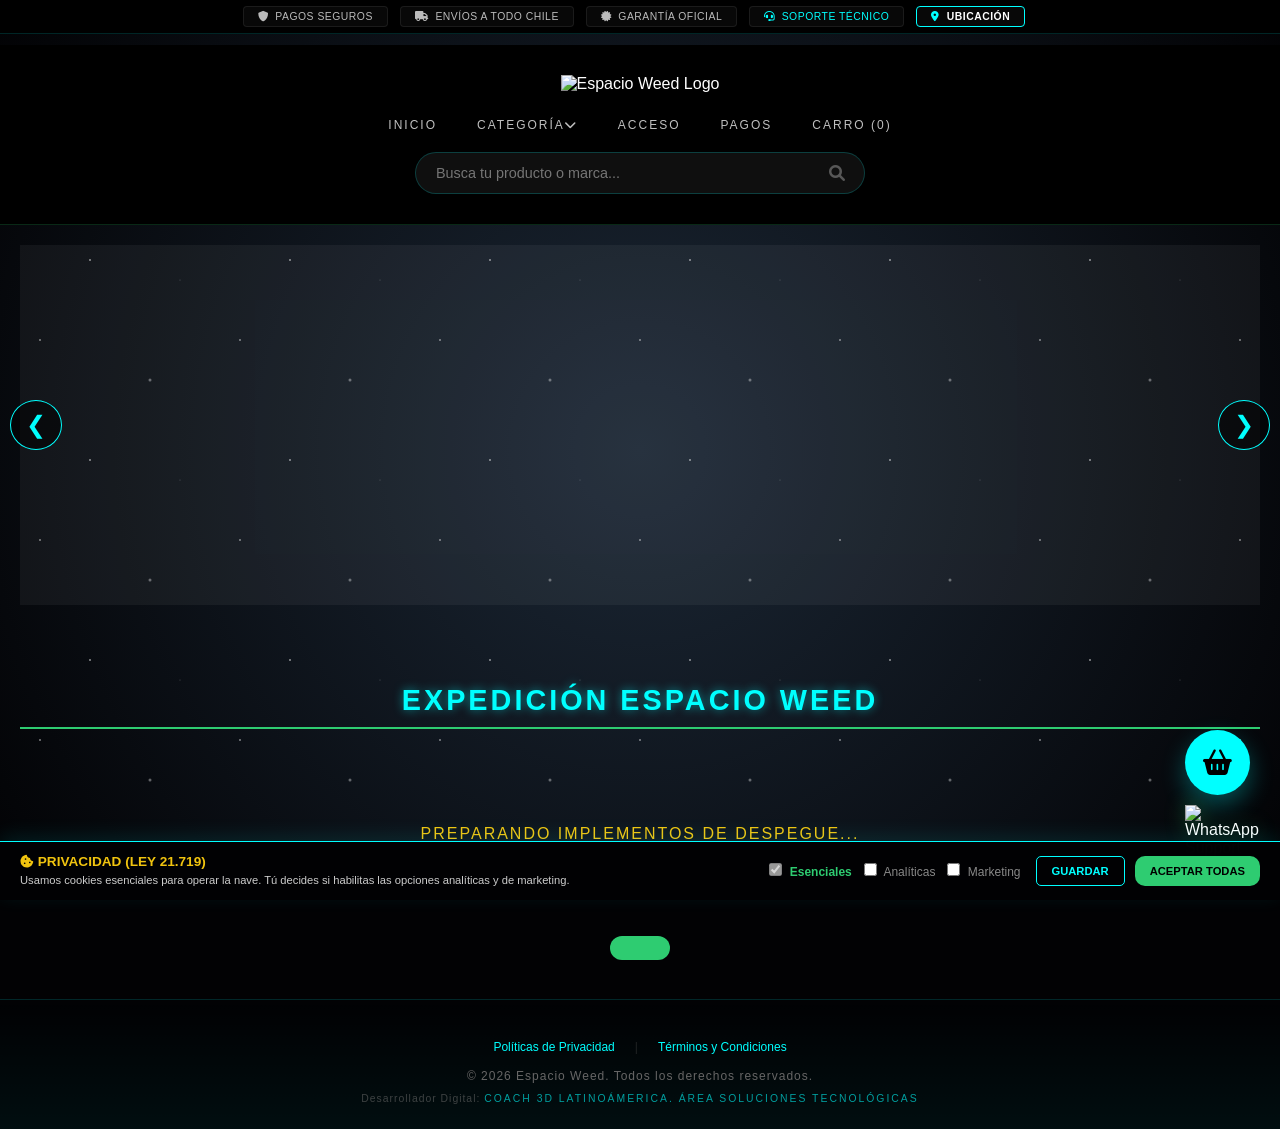
==== index.html @ 5e95e58a "Update script source in index.html" ====
<!DOCTYPE html>
<html lang="es">
<head>
    <meta charset="UTF-8">
    <meta name="viewport" content="width=device-width, initial-scale=1.0, maximum-scale=1.0, user-scalable=no">

    <meta http-equiv="Content-Security-Policy" content="default-src 'self' https: data: 'unsafe-inline' 'unsafe-eval'; frame-src 'self' https://www.youtube.com https://*.google.com https://*.googleusercontent.com http://*.googleusercontent.com;">

    <title>Espacio Weed | Prepara el viaje a otro mundo</title>
    <meta name="description" content="Descubre los mejores artículos para fumadores, vaporizadores y parafernalia en Espacio Weed. Envíos seguros a todo Chile.">
    <link rel="canonical" href="https://www.espacioweed.cl/">
    <meta name="robots" content="index, follow">

    <meta property="og:title" content="Espacio Weed | Growshop & Parafernalia">
    <meta property="og:description" content="Prepara el viaje a otro mundo con los mejores accesorios en Chile.">
    <meta property="og:image" content="https://i.postimg.cc/7ZHhnxmj/Logoew.png">
    <meta property="og:url" content="https://www.espacioweed.cl/">
    <meta property="og:type" content="website">

    <link rel="icon" type="image/png" href="https://i.postimg.cc/7ZHhnxmj/Logoew.png">
    <link rel="apple-touch-icon" href="https://i.postimg.cc/7ZHhnxmj/Logoew.png">

    <link rel="preconnect" href="https://script.google.com" crossorigin>
    <link rel="preconnect" href="https://script.googleusercontent.com" crossorigin>
    <link rel="stylesheet" href="https://cdnjs.cloudflare.com/ajax/libs/font-awesome/6.0.0/css/all.min.css">

    <script type="application/ld+json">
    {
      "@context": "https://schema.org",
      "@type": "Store",
      "name": "Espacio Weed",
      "image": "https://i.postimg.cc/7ZHhnxmj/Logoew.png",
      "url": "https://www.espacioweed.cl/",
      "priceRange": "$$",
      "address": {
        "@type": "PostalAddress",
        "addressLocality": "Santiago",
        "addressRegion": "Región Metropolitana",
        "addressCountry": "CL"
      }
    }
    </script>
     
<link rel="stylesheet" href="/tester/estilo.css">

</head>
<body>

    <div id="star-canvas"></div>
    <div id="toast" class="toast-notification"></div>

    <div class="top-bar">
        <div class="top-bar-container">
            <div class="trust-card"><i class="fas fa-shield-alt"></i> <span>PAGOS SEGUROS</span></div>
            <div class="trust-card"><i class="fas fa-truck"></i> <span>ENVÍOS A TODO CHILE</span></div>
            <div class="trust-card"><i class="fas fa-certificate"></i> <span>GARANTÍA OFICIAL</span></div>
            <div class="trust-card wa-link" onclick="abrirSoporte()">
                <i class="fas fa-headset"></i> <span>SOPORTE TÉCNICO</span>
            </div>
            
            <div class="trust-card" id="btn-ubicacion" style="cursor: pointer; color: #fff; border-color: var(--cian);">
                <i class="fas fa-map-marker-alt" style="color: var(--cian);"></i> <span style="font-weight: bold;">UBICACIÓN</span>
            </div>
        
            <div id="social-icons-container" class="top-bar-socials">
        </div>
    </div>
    </div>

    <header class="header-wrap">
        <div class="logo-area">
            <img src="https://i.postimg.cc/9FL0gGth/Espacio-Weed.gif" class="main-logo" alt="Espacio Weed Logo">
        </div>
        
        <nav class="main-nav">
    <ul class="nav-links">
        <li><a href="#" onclick="volverInicio(event)">INICIO</a></li>
        
        <li class="dropdown">
            <a href="#" class="dropbtn" onclick="event.preventDefault()">CATEGORÍA<i class="fas fa-chevron-down"></i></a>
            <div id="category-list" class="dropdown-content"></div>
        </li>
        
        <li><a href="#" onclick="mostrarAcceso(event)">ACCESO</a></li>
        
        <li><a href="#" onclick="mostrarPagos(event)">PAGOS</a></li>
        
        <li><a href="#" onclick="toggleCart(event)">CARRO (<span id="cart-count">0</span>)</a></li>
    </ul>

    <div class="search-container">
        <input type="text" id="main-search" placeholder="Busca tu producto o marca..." onkeyup="filtrar()">
        <i class="fas fa-search search-icon"></i>
    </div>
</nav>
    </header>

    <section id="auspiciadores-section" class="auspiciadores-container" style="display:none;">
      <div class="marquee-wrapper">
        <div id="marquee-content" class="marquee-content"></div>
      </div>
    </section>

    
    <div id="modal-anuncio" class="modal" style="display:none; z-index: 150000; align-items:center; justify-content:center;">
      <div class="modal-content login-card" style="max-width: 450px; position: relative; border-color: var(--amber); box-shadow: 0 0 30px rgba(241, 196, 15, 0.2);">
        <span class="close-nave" onclick="document.getElementById('modal-anuncio').style.display='none'"><i class="fas fa-times"></i></span>
        <h2 class="nave-title" style="color: var(--amber); margin-bottom: 15px; font-size:1.2rem;"><i class="fas fa-bullhorn"></i> ATENCIÓN</h2>
        
        <img id="anuncio-img" src="" style="width: 100%; border-radius: 10px; margin-bottom: 15px; display: none; object-fit: contain; max-height: 300px;">
        <p id="anuncio-texto" class="nave-text" style="color: white; line-height: 1.5; margin-bottom: 20px; display: none; font-weight: bold; font-size: 1rem;"></p>
        
        <button class="btn-nave-main" style="background: var(--amber); color: black;" onclick="document.getElementById('modal-anuncio').style.display='none'">ENTENDIDO</button>
      </div>
    </div>

    <section id="hero-slider" class="slider-container">
    <div class="skeleton-loader"></div>
    <button class="slider-prev" onclick="cambiarSlide(-1)">&#10094;</button>
    <button class="slider-next" onclick="cambiarSlide(1)">&#10095;</button>
</section>

    <div id="category-bar" class="category-filter-bar" style="display:none;"></div>

    <main class="content-wrapper" id="catalogo">
    <h1 class="section-title">EXPEDICIÓN ESPACIO WEED</h1>
    <div id="grid-productos" class="product-grid">
        <p id="loading-msg" style="grid-column: 1/-1; text-align:center; padding:50px; font-family:var(--font-brand); color:var(--amber); letter-spacing:2px;">
            PREPARANDO IMPLEMENTOS DE DESPEGUE...
        </p>
    </div>
</main>

    <div class="cart-float-bubble" onclick="toggleCart(event)" title="Ver mi pedido">
      <i class="fas fa-shopping-basket"></i>
      <span id="cart-count-bubble" class="cart-badge-float">0</span>
    </div>

    <div class="wa-bubble" onclick="irWhatsApp()" title="Soporte Técnico">
        <img src="https://upload.wikimedia.org/wikipedia/commons/6/6b/WhatsApp.svg" alt="WhatsApp Support">
    </div>

    <div id="cart-drawer" class="cart-sidebar">
        <div class="cart-header">
            <h3>TU CARRITO</h3>
            <span class="close-cart" onclick="toggleCart()">&times;</span>
        </div>
        
        <div id="cart-items" class="cart-items-container"></div>

        <div class="cart-footer">
            <div class="shipping-option">
                <label class="custom-checkbox">
                    <input type="checkbox" id="chk-envio" onchange="actualizarTotalCarrito()"> 
                    <span class="checkmark"></span>
                    ¿Deseas envío a domicilio? (+$3.500)
                </label>
                <input type="text" id="direccion-envio" placeholder="Calle, Número, Ciudad..." style="display:none;">
            </div>

        <div style="display:flex; gap:10px; margin-bottom:10px;">
            <input type="text" id="input-cupon" class="nave-input" placeholder="¿Tienes un código?" style="margin:0; padding:8px; font-size:0.8rem; text-transform:uppercase;">
            <button class="tool-btn" style="border-color:var(--amber); color:var(--amber); padding:0 15px;" onclick="aplicarCuponCarrito()"><i class="fas fa-check"></i></button>
        </div>
        <div id="msj-cupon" style="font-size:0.65rem; color:var(--neon-green); margin-bottom:15px; text-align:right;"></div>
            
            <div class="cart-total-box">
                <span class="total-label">TOTAL FINAL:</span>
                <span id="cart-total-value" class="total-amount">$0</span>
            </div>
            <div style="margin-bottom: 20px; border-bottom: 1px solid var(--glass); padding-bottom: 15px;">
              <p style="font-size: 0.7rem; color: var(--cian); margin-bottom: 10px; font-family: var(--font-brand);">MÉTODO DE PAGO:</p>
              <label style="display: flex; align-items: center; gap: 10px; font-size: 0.8rem; cursor: pointer;">
                <input type="radio" name="metodo-pago" value="mercadopago" checked style="accent-color: var(--neon-green);">
                <span>Mercado Pago (Débito, Crédito y Transferencia)</span>
              </label>
        </div>

            <div style="margin-bottom: 20px; padding-top: 10px;">
            <label class="custom-checkbox" style="display: flex; align-items: center; gap: 10px; font-size: 0.75rem; color: #ccc; cursor: pointer;">
                <input type="checkbox" id="chk-mayor-edad" style="accent-color: var(--neon-green); width: 18px; height: 18px;"> 
                <span>Confirmo que <strong>soy mayor de 18 años</strong> y acepto los <a href="#" onclick="dispararComponenteLegal('obtenerTerminosCondicionesDinamicos', event)" style="color: var(--cian);">Términos y Condiciones</a>.</span>
            </label>
        </div>

            <button class="btn-checkout" onclick="procesarCompra()">
                FINALIZAR PEDIDO <i class="fas fa-chevron-right"></i>
            </button>
        </div>
    </div>

    <div id="modal-detalle" class="modal">
        <div class="modal-content">
            <span class="close-modal" onclick="cerrarModal()">&times;</span>
            <div id="detalle-body"></div>
        </div>
    </div>

<div id="modal-pagos-unique" class="modal" style="display:none; z-index: 10000;">
<div class="modal-content login-card" style="max-width: 400px; position: relative; max-height: 85vh; overflow-y: auto; padding: 20px;">
<span class="close-nave" onclick="cerrarModalPagos()">&times;</span>
<h2 class="nave-title" style="margin-bottom: 15px;">INFORMACIÓN DE PAGO</h2>

<div style="background: white; padding: 10px 15px; border-radius: 12px; margin-bottom: 15px;">
<img src="https://i.postimg.cc/vHJFW0MT/mediosde-pago.png" style="width: 100%; max-width: 140px; display: block; margin: 0 auto 5px;" alt="Mercado Pago">
<p style="color: #333; font-size: 0.65rem; font-weight: bold; text-align:center; margin: 0;">PAGO SEGURO Y COORDINACIÓN</p>
</div>

<div style="text-align: left; background: rgba(0,255,255,0.05); border: 1px solid rgba(0,255,255,0.2); padding: 15px; border-radius: 10px;">
<h4 class="cian" style="margin-top: 0; font-size: 0.7rem; border-bottom: 1px solid var(--cian); padding-bottom: 5px;">TRANSFERENCIA</h4>
<div style="font-size: 0.75rem; line-height: 1.5; color: #ccc; margin-top: 10px;">
<p style="margin: 5px 0;"><strong>BANCO:</strong> <span id="ind-pago-banco"></span></p>
<p style="margin: 5px 0;"><strong>RUT:</strong> <span id="ind-pago-rut"></span></p>
<p style="margin: 5px 0;"><strong>NÚMERO:</strong> <span id="ind-pago-numero"></span></p>
<p style="margin: 5px 0;"><strong>CORREO:</strong> <span id="ind-pago-email"></span></p>
</div>
</div>
<button class="btn-nave-main" style="margin-top:15px; padding: 12px;" onclick="cerrarModalPagos()">ENTENDIDO</button>
</div>
</div>

<div id="modal-soporte" class="modal">
  <div class="modal-content" style="max-width: 500px; padding:25px;">
    <span class="close-modal" onclick="cerrarSoporte()">×</span>
    <h2 style="font-family:var(--font-brand); color:var(--cian); margin-bottom:20px; font-size:1.2rem;"><i class="fas fa-headset"></i> SOPORTE TÉCNICO</h2>
    
    <label style="font-size:0.7rem; color:#ccc; display:block; margin-bottom:5px;">TU NOMBRE:</label>
    <input type="text" id="sp-nombre" class="nave-input" placeholder="Ej: Juan Pérez">
    
    <label style="font-size:0.7rem; color:#ccc; display:block; margin-bottom:5px; margin-top:10px;">TU CORREO:</label>
    <input type="email" id="sp-correo" class="nave-input" placeholder="Para responderte...">

    <label style="font-size:0.7rem; color:#ccc; display:block; margin-bottom:5px; margin-top:10px;">MENSAJE:</label>
    <textarea id="sp-mensaje" class="nave-input" maxlength="300" placeholder="Describe tu solicitud o problema..." style="height:100px; resize:vertical;"></textarea>

    <div style="margin-top:15px; margin-bottom:25px;">
      <label for="sp-adjunto" class="custom-file-upload" id="lbl-sp-foto">
          <i class="fas fa-camera"></i> ADJUNTAR IMAGEN (MÁX 4MB)
      </label>
      <input type="file" id="sp-adjunto" accept="image/*" class="hidden-file" onchange="actualizarLabelSoporte(this)">
    </div>

    <button class="btn-checkout" onclick="enviarSolicitudSoporte()" id="btn-envio-soporte" style="width:100%;">
      <i class="fas fa-paper-plane"></i> ENVIAR AL MANDO CENTRAL
    </button>
  </div>
</div>
    
<div id="modal-ubicacion" class="modal-overlay-ubic">
    <div class="modal-box-ubic">
        <span class="close-nave" id="close-ubicacion" style="position: absolute; top: 15px; right: 15px;">&times;</span>
        <div class="modal-header-ubic">
            <h2><i class="fas fa-map-marker-alt"></i> NUESTRA UBICACIÓN</h2>
        </div>
        <div class="modal-body-ubic">
            <div class="media-container-ubic caja-mapa">
             <iframe src="https://maps.app.goo.gl/9CzeTreWq4sfvUxM6" width="100%" height="250" style="border:0;" allowfullscreen="" loading="lazy"></iframe>
            </div>
            <div class="media-container-ubic caja-video" style="position: relative;">
                <div class="parche-drive"></div>
                <iframe src="https://www.youtube.com/embed/HkXA_nkBC6A?autoplay=1&mute=1"></iframe>
            </div>
        </div>
    </div>
</div>

<script>
    document.addEventListener('DOMContentLoaded', function() {
        const modalUbic = document.getElementById("modal-ubicacion");
        const btnAbrirUbic = document.getElementById("btn-ubicacion");
        const btnCerrarUbic = document.getElementById("close-ubicacion");

        // FUNCIÓN KILL SWITCH: Oculta la ventana y recarga los iframes para matar el audio
        function apagarYcerrarModal() {
            if(modalUbic) {
                modalUbic.style.display = "none";
                // Busca el video y el mapa, y los reinicia silenciosamente
                const iframes = modalUbic.querySelectorAll('iframe');
                iframes.forEach(iframe => {
                    let srcOriginal = iframe.src;
                    iframe.src = srcOriginal; 
                });
            }
        }

        if (btnAbrirUbic) {
            btnAbrirUbic.addEventListener("click", function(e) {
                e.preventDefault();
                modalUbic.style.display = "flex";
            });
        }

        // Al hacer clic en la X
        if (btnCerrarUbic) {
            btnCerrarUbic.addEventListener("click", apagarYcerrarModal);
        }

        // Al hacer clic afuera en lo oscuro
        window.addEventListener("click", function(e) {
            if (e.target === modalUbic) {
                apagarYcerrarModal();
            }
        });
    });

// ==========================================
// MOTOR FOCUS: APLICADOR DE ESTILOS DINÁMICOS
// ==========================================
function aplicarEstilosDinamicos(config) {
    if (!config) return;

    // 1. Inyección de Fuentes de Google Dinámicas (Si cambian en el admin)
    const fontTitulos = config['FONT_TITULOS'] || "'Orbitron', sans-serif";
    const fontMenu = config['FONT_MENU'] || "'Montserrat', sans-serif";
    const fontCuerpo = config['FONT_CUERPO'] || "'Montserrat', sans-serif";

    // Creamos un cargador de fuentes invisible para el navegador
    const fontClean = (f) => f.split(',')[0].replace(/'/g, '').replace(/ /g, '+');
    const linkFonts = document.createElement('link');
    linkFonts.rel = 'stylesheet';
    linkFonts.href = `https://fonts.googleapis.com/css2?family=${fontClean(fontTitulos)}&family=${fontClean(fontMenu)}&family=${fontClean(fontCuerpo)}&display=swap`;
    document.head.appendChild(linkFonts);

    // 2. Sobrescribir las Variables CSS (:root) en Caliente
    const root = document.documentElement;
    
    if (config['COLOR_NEON']) root.style.setProperty('--neon-green', config['COLOR_NEON']);
    if (config['COLOR_AMBER']) root.style.setProperty('--amber', config['COLOR_AMBER']);
    if (config['COLOR_CIAN']) root.style.setProperty('--cian', config['COLOR_CIAN']);
    if (config['COLOR_BG']) root.style.setProperty('--bg-space', config['COLOR_BG']);
    
    // Control inteligente del Cristal (Glassmorphism) + Su Opacidad
    if (config['COLOR_GLASS']) {
        const hex = config['COLOR_GLASS'];
        const opacidad = Number(config['OPACIDAD_GLASS'] || 5) / 100;
        // Convierte el color a formato transparente para el look tecnológico
        const r = parseInt(hex.slice(1, 3), 16);
        const g = parseInt(hex.slice(3, 5), 16);
        const b = parseInt(hex.slice(5, 7), 16);
        root.style.setProperty('--glass', `rgba(${r}, ${g}, ${b}, ${opacidad})`);
    }

    // Aplicar las fuentes a las variables globales
    root.style.setProperty('--font-brand', fontTitulos);
    root.style.setProperty('--font-main', fontCuerpo);

    // 3. Mutación del Logo Principal y Favicon
    if (config['LOGO_PRINCIPAL'] && config['LOGO_PRINCIPAL'].trim() !== "") {
        const logoImg = document.querySelector('.main-logo');
        if (logoImg) logoImg.src = config['LOGO_PRINCIPAL'].trim();
    }
    
    if (config['FAVICON'] && config['FAVICON'].trim() !== "") {
        let fav = document.querySelector("link[rel*='icon']");
        if (!fav) {
            fav = document.createElement('link');
            fav.rel = 'shortcut icon';
            document.head.appendChild(fav);
        }
        fav.href = config['FAVICON'].trim();
    }

    // 4. Parche del Banner Superior (Header)
    if (config['BANNER_BG'] && config['BANNER_BG'].trim() !== "") {
        const header = document.querySelector('.header-wrap');
        const topBar = document.querySelector('.top-bar');
        if (header) {
            if (config['BANNER_BG'].startsWith('#')) {
                header.style.background = config['BANNER_BG'];
                if (topBar) topBar.style.background = config['BANNER_BG'];
            } else {
                header.style.backgroundImage = `url('${config['BANNER_BG']}')`;
                header.style.backgroundSize = 'cover';
                header.style.backgroundPosition = 'center';
            }
        }
    }

    // 5. Cambiar Imagen de Fondo General (Si no se usa atmósfera animada)
    if (config['BG_IMG'] && config['BG_IMG'].trim() !== "") {
        const canvas = document.getElementById('star-canvas');
        if (canvas) {
            canvas.style.backgroundImage = `url('${config['BG_IMG']}')`;
            canvas.style.backgroundSize = config['BG_MODO'] === 'cover' ? 'cover' : 'auto';
            canvas.style.backgroundRepeat = config['BG_MODO'] === 'cover' ? 'no-repeat' : 'repeat';
            canvas.style.animation = 'none'; // Detiene las estrellas para que luzca la imagen
        }
    }

    // 6. Activar el Conmutador de Atmósferas
    if (typeof encenderAtmosfera === "function") {
        encenderAtmosfera(config['ATMOSFERA'] || 'espacial');
    }
    // 7. Inyectar Mapa Dinámico Automatizado (Google Maps)
    if (config['DIRECCION_TEXTO'] && config['DIRECCION_TEXTO'].trim() !== "") {
        const iframeMapa = document.querySelector('.caja-mapa iframe');
        if (iframeMapa) {
            const direccionCodificada = encodeURIComponent(config['DIRECCION_TEXTO'].trim());
            iframeMapa.src = "https://maps.google.com/maps?q=" + direccionCodificada + "&t=&z=15&ie=UTF8&iwloc=&output=embed";
        }
    }

    // 8. Inyectar Video Dinámico (Drive)
    if (config['VIDEO_DRIVE_ID'] && config['VIDEO_DRIVE_ID'].trim() !== "") {
        const iframeVideo = document.querySelector('.caja-video iframe');
        if (iframeVideo) {
            iframeVideo.src = `https://drive.google.com/file/d/${config['VIDEO_DRIVE_ID'].trim()}/preview`;
        }
    }

    // 9. INYECCIÓN PRO ESTILOS (Bordes, Sombras, Tipografía Avanzada)
    let styleTag = document.getElementById('focus-pro-styles');
    if (!styleTag) {
        styleTag = document.createElement('style');
        styleTag.id = 'focus-pro-styles';
        document.head.appendChild(styleTag);
    }
    
    const borde = config['borde'] || '15px';
    const alineacion = config['alineacion'] || 'center';
    const sombra = config['sombra'] || '0 15px 35px rgba(0,0,0,0.5)';
    const size = config['fontSize'] || '100';
    const weight = config['fontBold'] || 'normal';
    const italic = config['fontItalic'] || 'normal';
    const decor = config['fontUnderline'] || 'none';

    styleTag.innerHTML = `
        body { font-size: ${size}%; font-weight: ${weight}; font-style: ${italic}; }
        a, h1, h2, h3, p { text-decoration: ${decor} !important; }
        .product-card, .btn-nave-main, .btn-checkout, .login-card, .modal-content { border-radius: ${borde} !important; }
        .product-card:hover { box-shadow: ${sombra} !important; }
        .product-card > div { text-align: ${alineacion} !important; }
        .more-info-btn { border-radius: ${borde} !important; }
    `;
    
    // Disparar el motor de atmósferas
    renderizarAtmosfera(config['ATMOSFERA'] || 'espacial', config['COLOR_BG'] || '#020204', config['COLOR_NEON'] || '#2ecc71');
}

let miCuponValidado = null;

// ==========================================
// MOTOR FOCUS: RENDERIZADO DE ATMÓSFERAS 
// ==========================================
function renderizarAtmosfera(tipo, colorBg, colorNeon) {
    const canvas = document.getElementById('star-canvas');
    if(!canvas) return;
    
    // 1. Limpiamos cualquier efecto anterior
    canvas.innerHTML = '';
    canvas.className = '';
    let styleId = 'focus-atmosfera-style';
    let oldStyle = document.getElementById(styleId);
    if(oldStyle) oldStyle.remove();

    // 2. Si es "ninguna", solo pintamos el fondo sólido y apagamos el motor
    if (tipo === 'ninguna') {
        canvas.style.background = colorBg;
        return;
    }

    // 3. Inyector de CSS Dinámico para la animación elegida
    const style = document.createElement('style');
    style.id = styleId;
    let css = `
        #star-canvas { position: fixed; top: 0; left: 0; width: 100vw; height: 100vh; z-index: -1; overflow: hidden; pointer-events: none; }
        .particula { position: absolute; border-radius: 50%; }
    `;

    // 4. Lógica de dibujo según el tipo
    if (tipo === 'espacial') {
        canvas.style.background = `radial-gradient(circle at center, #1B2735 0%, ${colorBg} 100%)`;
        css += `
            #star-canvas::before { content: ""; position: absolute; width: 2px; height: 2px; background: transparent;
            box-shadow: 15vw 10vh #fff, 35vw 45vh #fff, 65vw 15vh #fff, 85vw 85vh #fff, 45vw 95vh #fff, 25vw 75vh #fff, 55vw 35vh #fff, 10vw 80vh #fff, 90vw 10vh #fff, 40vw 30vh #fff, 70vw 60vh #fff;
            animation: moveStars 50s linear infinite; }
            @keyframes moveStars { from { transform: translateY(0); } to { transform: translateY(-100vh); } }
        `;
    } 
    else if (tipo === 'matrix') {
        canvas.style.background = '#000';
        for(let i=0; i<30; i++) {
            let p = document.createElement('div');
            p.style.cssText = `position:absolute; width:2px; height:${Math.random()*50 + 50}px; background:linear-gradient(transparent, ${colorNeon}); left:${Math.random()*100}vw; top:-100px; opacity:${Math.random()}; animation: rain ${Math.random()*2 + 1}s linear infinite;`;
            canvas.appendChild(p);
        }
        css += `@keyframes rain { to { transform: translateY(120vh); } }`;
    }
    else if (tipo === 'nieve') {
        canvas.style.background = `linear-gradient(to bottom, #001122, ${colorBg})`;
        for(let i=0; i<50; i++) {
            let p = document.createElement('div');
            p.style.cssText = `position:absolute; width:${Math.random()*4+2}px; height:${Math.random()*4+2}px; background:#fff; border-radius:50%; left:${Math.random()*100}vw; top:-10px; opacity:${Math.random()*0.8+0.2}; animation: snow ${Math.random()*3 + 3}s linear infinite;`;
            canvas.appendChild(p);
        }
        css += `@keyframes snow { to { transform: translate(-20px, 120vh); } }`;
    }
    else if (tipo === 'fuego' || tipo === 'sangre') {
        const colorChispa = tipo === 'fuego' ? '#ffaa00' : '#ff0000';
        canvas.style.background = `linear-gradient(to top, #1a0000, ${colorBg})`;
        for(let i=0; i<40; i++) {
            let p = document.createElement('div');
            p.style.cssText = `position:absolute; width:${Math.random()*3+1}px; height:${Math.random()*3+1}px; background:${colorChispa}; border-radius:50%; left:${Math.random()*100}vw; bottom:-10px; opacity:${Math.random()}; box-shadow: 0 0 10px ${colorChispa}; animation: rise ${Math.random()*3 + 2}s ease-in infinite;`;
            canvas.appendChild(p);
        }
        css += `@keyframes rise { 50% { transform: translate(${Math.random()*20-10}px, -50vh); opacity: 1; } 100% { transform: translate(${Math.random()*40-20}px, -100vh); opacity: 0; } }`;
    }
    else if (tipo === 'bokeh' || tipo === 'lujo') {
        const colorLuz = tipo === 'lujo' ? '#d4af37' : colorNeon;
        canvas.style.background = `radial-gradient(circle at bottom, #111, ${colorBg})`;
        for(let i=0; i<15; i++) {
            let p = document.createElement('div');
            p.style.cssText = `position:absolute; width:${Math.random()*100+50}px; height:${Math.random()*100+50}px; background:${colorLuz}; border-radius:50%; left:${Math.random()*100}vw; top:${Math.random()*100}vh; opacity:0.05; filter:blur(20px); animation: float ${Math.random()*10 + 10}s ease-in-out infinite alternate;`;
            canvas.appendChild(p);
        }
        css += `@keyframes float { to { transform: translate(${Math.random()*100-50}px, ${Math.random()*100-50}px); } }`;
    }
    else if (tipo === 'tv') {
        canvas.style.background = colorBg;
        css += `
            #star-canvas::after { content:""; position:absolute; top:0; left:0; width:100%; height:100%; 
            background-image: repeating-linear-gradient(0deg, transparent, transparent 2px, rgba(0,0,0,0.1) 2px, rgba(0,0,0,0.1) 4px);
            pointer-events: none; z-index: 10; }
        `;
    }
    else {
        // Fallback genérico para Océano, Naturaleza, Vaporwave, etc. (Puro Gradiente CSS)
        if(tipo === 'vaporwave') canvas.style.background = `linear-gradient(to bottom, #140526, ${colorBg})`;
        else if(tipo === 'naturaleza') canvas.style.background = `radial-gradient(circle at top, #061f10 0%, ${colorBg} 100%)`;
        else if(tipo === 'oceano') canvas.style.background = `linear-gradient(to bottom, #001f3f, ${colorBg})`;
        else if(tipo === 'ondas') canvas.style.background = `linear-gradient(135deg, #0f172a, ${colorBg})`;
        else canvas.style.background = colorBg;
    }

    style.innerHTML = css;
    document.head.appendChild(style);
}

</script>
    
<div id="comunidad-portal" class="nave-container">

    <div id="login-section" style="width: 100%;">
        <div class="login-card">
            <span class="close-nave" onclick="cerrarComunidad()">&times;</span>
            <img src="https://i.postimg.cc/hj6mws46/Logoew.png" class="nave-logo">
            <h2 class="nave-title">CENTRO DE MANDO</h2>
            
            <form onsubmit="event.preventDefault(); ejecutarLogin();" style="width: 100%;">
             <input type="email" id="login-email" class="nave-input" placeholder="EMAIL" autocomplete="email">
             <input type="password" id="login-pass" class="nave-input" placeholder="CONTRASEÑA" autocomplete="current-password">
             <input type="text" id="trampa-bot-login" style="display:none !important;" tabindex="-1" autocomplete="off">
             <button type="submit" class="btn-nave-main">INGRESAR</button>
         </form>
            
            <div class="nave-links">
                <a href="#" onclick="cambiarVistaComunidad('registro', event)">CREAR CUENTA</a>
                <a href="#" onclick="cambiarVistaComunidad('recuperar', event)">OLVIDÉ MI CLAVE</a>
            </div>
        </div>
    </div>

    <div id="registro-section" style="display: none; width: 100%;">
        <div class="login-card">
            <h2 class="nave-title">NUEVO EXPLORADOR</h2>
            <form onsubmit="event.preventDefault();" style="width: 100%;">
             <input type="text" id="reg-nombre" class="nave-input" placeholder="NOMBRE COMPLETO" autocomplete="name">
             <input type="email" id="reg-email" class="nave-input" placeholder="EMAIL" autocomplete="email">
             <input type="password" id="reg-pass" class="nave-input" placeholder="CONTRASEÑA" autocomplete="new-password">
             <input type="password" id="reg-pass-conf" class="nave-input" placeholder="CONFIRMAR" autocomplete="new-password">
             <input type="text" id="trampa-bot-registro" style="display:none !important;" tabindex="-1" autocomplete="off">
            
            <select id="reg-pregunta" class="nave-input">
                <option value="" disabled selected>Pregunta de Seguridad</option>
                <option>¿Nombre de tu mascota?</option>
                <option>¿Ciudad de nacimiento?</option>
                <option>¿Tu primer vaporizador?</option>
            </select>
            <input type="text" id="reg-respuesta" class="nave-input" placeholder="TU RESPUESTA">
            
            <label style="display: flex; align-items: center; gap: 10px; font-size: 0.75rem; margin-bottom: 15px; color: #ccc; text-align: left; width: 100%; cursor: pointer;">
                <input type="checkbox" id="reg-acepto-terminos" style="accent-color: var(--neon-green);">
                <span>Acepto las <a href="#" onclick="dispararComponenteLegal('obtenerPoliticasPrivacidadDinamicas', event)" style="color: var(--cian);">Políticas de Privacidad</a> y los <a href="#" onclick="dispararComponenteLegal('obtenerTerminosCondicionesDinamicos', event)" style="color: var(--cian);">Términos</a>.</span>
            </label>
            
            <button class="btn-nave-main" onclick="ejecutarRegistro()">UNIRSE</button>
         </form>
            <a href="#" class="back-link" onclick="cambiarVistaComunidad('login', event)">VOLVER AL LOGIN</a>
        </div>
    </div>

    <div id="recuperar-section" style="display: none; width: 100%;">
        <div class="login-card">
            <h2 class="nave-title">RECUPERAR ACCESO</h2>
            <div id="recover-step-1">
                <p class="nave-text">Ingresa tu email para rastrear tu cuenta.</p>
                <input type="email" id="recover-email" class="nave-input" placeholder="TU@EMAIL.COM">
                <button class="btn-nave-main" onclick="buscarPregunta()">BUSCAR PREGUNTA</button>
            </div>
            <div id="recover-step-2" style="display: none;">
                <p id="display-pregunta" class="cian" style="margin-bottom:15px; font-weight:bold;"></p>
                <input type="text" id="recover-respuesta" class="nave-input" placeholder="TU RESPUESTA">
                <button class="btn-nave-main" onclick="validarRespuesta()">RESTABLECER</button>
            </div>
            <a href="#" class="back-link" onclick="cambiarVistaComunidad('login', event)">VOLVER AL LOGIN</a>
        </div>
    </div>

    <div id="dashboard-section" style="display: none; width: 100%;">
        <div class="login-card" style="max-width: 500px;">
            <div style="display:flex; justify-content:space-between; align-items:center; width:100%; margin-bottom:20px;">
                <img id="user-avatar" class="dash-avatar" onclick="abrirPerfil()" title="Editar Perfil">
                <h3 id="user-name-display" class="cian" style="margin:0; font-size:0.9rem;"></h3>
                <button class="btn-logout" onclick="logout()"><i class="fas fa-sign-out-alt"></i></button>
            </div>

            <div class="suggestions-box">
                <h4 id="titulo-sugerencias" class="amber" style="font-size:0.6rem; letter-spacing:2px; margin-bottom:10px;">SUGERENCIAS PARA TI</h4>
                <div id="wrapper-sugerencias" class="sugerencias-slider"></div>
                <div id="dots-sugerencias" class="dots-container"></div>
            </div>

            <div class="tools-grid">
                <button class="tool-btn" onclick="mostrarHistorial()"><i class="fas fa-history"></i> HISTORIAL</button>
                <button class="tool-btn" onclick="mostrarBuzon()"><i class="fas fa-envelope"></i> BUZÓN</button>
            </div>
            
            <a href="#" class="back-link" onclick="volverInicioDesdeDashboard(event)" style="color:var(--cian); font-weight: bold;">VOLVER AL INICIO</a>
        </div>
    </div>

    <div id="perfil-section" style="display: none; width: 100%;">
        <div class="login-card">
            <h2 class="nave-title">PERFIL</h2>
            <div id="avatar-list" class="avatar-grid"></div>
            
            <div style="width: 100%; margin-top: 20px;">
                <input type="text" id="edit-nombre" class="nave-input" placeholder="NOMBRE">
                <input type="email" id="edit-email" class="nave-input" disabled style="opacity:0.5;">
                
                <select id="edit-pregunta" class="nave-input">
                    <option>¿Nombre de tu mascota?</option>
                    <option>¿Ciudad de nacimiento?</option>
                    <option>¿Tu primer vaporizador?</option>
                </select>
                <input type="text" id="edit-respuesta" class="nave-input" placeholder="RESPUESTA">
            </div>
            
            <button class="btn-nave-main" onclick="guardarCambiosPerfil()">GUARDAR</button>
            <a href="#" class="back-link" onclick="cambiarVistaComunidad('dashboard', event)">VOLVER AL DASHBOARD</a>
        </div>
    </div>

    <div id="historial-section" style="display: none; width: 100%;">
        <div class="login-card" style="max-width: 550px;">
            <h2 class="nave-title">MIS EXPEDICIONES</h2>
            <p class="nave-text" style="font-size: 0.7rem;">Últimos 10 carritos registrados</p>
            
            <div id="lista-historial" style="display: flex; flex-direction: column; gap: 15px; max-height: 400px; overflow-y: auto; padding: 10px 5px;">
            </div>

            <a href="#" class="back-link" onclick="cambiarVistaComunidad('dashboard', event)">VOLVER AL PANEL</a>
        </div>
    </div>

    <div id="buzon-section" style="display: none; width: 100%;">
  <div class="login-card" style="max-width: 500px; padding: 20px;">
    <span class="close-nave" onclick="cambiarVistaComunidad('dashboard')">&times;</span>
    <h2 class="nave-title" style="margin-bottom: 15px;"><i class="fas fa-comments"></i> COMUNICACIÓN ADMIN</h2>

    <div id="chat-box" style="height: 350px; overflow-y: auto; background: #05070a; border-radius: 10px; padding: 15px; margin-bottom: 15px; display: flex; flex-direction: column; gap: 12px; border: 1px solid rgba(46, 204, 113, 0.2);">
      <p style="opacity:0.5; font-size:0.7rem; text-align:center; margin-top:50px;">Sincronizando con el satélite...</p>
    </div>

    <div style="display: flex; gap: 10px; align-items: flex-end;">
      <div style="position: relative; flex: 1;">
        <textarea id="msg-input" class="nave-input" maxlength="250" placeholder="Escribe tu mensaje..." style="height: 50px; resize: none; margin-bottom: 0; font-family: 'Rajdhani'; padding-right: 45px;"></textarea>
        <div id="char-count" style="position: absolute; bottom: 10px; right: 10px; font-size: 0.55rem; color: var(--neon-green); opacity: 0.6;">0/250</div>
      </div>
      <button class="btn-nave-main" onclick="ejecutarEnvioMensaje()" style="width: auto; height: 50px; padding: 0 20px; margin-top: 0;">
        <i class="fas fa-paper-plane"></i>
      </button>
    </div>
    
    <a href="#" class="back-link" onclick="cambiarVistaComunidad('dashboard', event)" style="margin-top: 15px;">VOLVER AL PANEL</a>
  </div>
</div>



    <div id="pagos-section" style="display: none; width: 100%;">
        <div class="login-card">
            <span class="close-nave" onclick="cerrarComunidad()">&times;</span>
            <h2 class="nave-title">MEDIOS DE PAGO</h2>
            
            <div style="background: white; border-radius: 10px; padding: 15px; margin-bottom: 20px; text-align: center; box-shadow: 0 0 10px rgba(0,0,0,0.3);">
            <img src="https://upload.wikimedia.org/wikipedia/commons/thumb/c/c5/Mercado_Pago_logo.svg/512px-Mercado_Pago_logo.svg.png" 
                 style="width: 100%; max-width: 160px; display: block; margin: 0 auto 10px;" alt="Mercado Pago">
            
            <p style="color: #333; font-size: 0.65rem; margin-top: 8px; font-weight: bold; font-family: sans-serif; letter-spacing: 0.5px;">
                PAGO SEGURO CON TARJETAS Y REDCOMPRA
            </p>
        </div>

            <div style="text-align: left; background: rgba(0,255,255,0.05); border: 1px solid var(--cian); padding: 15px; border-radius: 10px; border: 1px solid rgba(0,255,255,0.2);">
                <h4 class="cian" style="margin-top: 0; font-size: 0.7rem; letter-spacing: 1px; border-bottom: 1px solid var(--cian); padding-bottom: 5px;">TRANSFERENCIA</h4>
                <div style="font-size: 0.75rem; line-height: 1.8; color: #ccc; margin-top: 10px;">
                    <p><strong>BANCO:</strong> <span id="pago-banco"></span></p>
                    <p><strong>RUT:</strong> <span id="pago-rut"></span></p>
                    <p><strong>NÚMERO:</strong> <span id="pago-numero"></span></p>
                    <p><strong>CORREO:</strong> <span id="pago-email"></span></p>
                </div>
            </div>

            <button class="btn-nave-main" style="margin-top: 25px;" onclick="cerrarComunidad()">ENTENDIDO</button>
        </div>
    </div>

</div>

<footer class="footer-watermark">
    <div style="margin-bottom: 15px; display: flex; justify-content: center; gap: 20px; font-size: 0.75rem;">
        <a href="#" onclick="dispararComponenteLegal('obtenerPoliticasPrivacidadDinamicas', event)" style="color: var(--cian); text-decoration: none;">Políticas de Privacidad</a>
        <span style="opacity:0.3;">|</span>
        <a href="#" onclick="dispararComponenteLegal('obtenerTerminosCondicionesDinamicos', event)" style="color: var(--cian); text-decoration: none;">Términos y Condiciones</a>
    </div>
    <p>© 2026 Espacio Weed. Todos los derechos reservados.</p>
    <p class="developer-tag">
        Desarrollador Digital: <a href="https://coach3dlatam.app/asesoriadigital" target="_blank" rel="noopener noreferrer">COACH 3D LATINOÁMERICA. ÁREA SOLUCIONES TECNOLÓGICAS</a>
    </p>
</footer>
        

<div id="modal-legal-dinamico" class="modal" style="display:none; z-index: 160000; align-items:center; justify-content:center;">
  <div class="modal-content login-card" style="max-width: 500px; padding: 25px; border-color: var(--cian); box-shadow: 0 0 20px rgba(0,255,255,0.2);">
    <span class="close-modal" onclick="document.getElementById('modal-legal-dinamico').style.display='none'">×</span>
    <div id="cuerpo-legal-contenido" style="max-height: 60vh; overflow-y: auto; margin-top: 15px; margin-bottom: 20px; padding-right: 5px;">
      <p style="text-align:center; opacity:0.5; font-size:0.8rem;">Conectando con el satélite legal...</p>
    </div>
    <button class="btn-nave-main" style="background: var(--cian); color: black; margin-top: 0;" onclick="document.getElementById('modal-legal-dinamico').style.display='none'">ENTENDIDO Y ACEPTO</button>
  </div>
</div>

<script src="/script.js?v=9000" defer></script>

    <div id="modal-transferencia-checkout" class="modal" style="display:none; z-index: 100000; align-items:center; justify-content:center;">
  <div class="modal-content login-card" style="max-width: 450px; position: relative; padding: 30px 20px; border-color: var(--neon-green); box-shadow: 0 0 30px rgba(46, 204, 113, 0.2);">
    <span class="close-nave" onclick="cerrarModalTransferenciaCheckout()">×</span>
    
    <h2 class="cian" style="margin-bottom: 5px; font-family: var(--font-brand); font-size: 1.5rem; color: var(--neon-green);">
      <i class="fas fa-check-circle"></i> ¡PEDIDO RESERVADO!
    </h2>
    <p style="color: #ccc; font-size: 0.85rem; margin-bottom: 20px;">Tu expedición está casi lista. Realiza la transferencia y envíanos el comprobante para despachar.</p>

    <div style="background: rgba(0, 0, 0, 0.4); border: 1px solid var(--amber); border-radius: 10px; padding: 15px; margin-bottom: 20px; text-align: center;">
       <p style="margin: 0; font-size: 0.75rem; color: #888;">ID DE PEDIDO</p>
       <h3 id="mt-id-pedido" style="margin: 5px 0; color: white; font-family: var(--font-brand);">EW-...</h3>
       <p style="margin: 15px 0 0 0; font-size: 0.75rem; color: #888;">TOTAL A TRANSFERIR</p>
       <h2 id="mt-total" style="margin: 5px 0; color: var(--amber); font-family: var(--font-brand); font-size: 1.8rem;">$0</h2>
    </div>

    <div style="text-align: left; background: rgba(0,255,255,0.05); border: 1px solid rgba(0,255,255,0.2); padding: 15px; border-radius: 10px; margin-bottom: 25px;">
      <h4 class="cian" style="margin-top: 0; font-size: 0.7rem; border-bottom: 1px solid var(--cian); padding-bottom: 5px;">
        <i class="fas fa-university"></i> DATOS BANCARIOS
      </h4>
      <div style="font-size: 0.75rem; line-height: 1.6; color: #ccc; margin-top: 10px;">
        <p style="margin: 3px 0;"><strong>BANCO:</strong> <span id="mt-banco"></span></p>
        <p style="margin: 3px 0;"><strong>RUT:</strong> <span id="mt-rut"></span></p>
        <p style="margin: 3px 0;"><strong>NÚMERO:</strong> <span id="mt-numero"></span></p>
        <p style="margin: 3px 0;"><strong>CORREO:</strong> <span id="mt-email"></span></p>
      </div>
    </div>

    <a href="#" id="mt-btn-wa" target="_blank" class="btn-nave-main" style="background: var(--neon-green); color: black; display: flex; align-items: center; justify-content: center; gap: 10px; text-decoration: none;" onclick="cerrarModalTransferenciaCheckoutYRecargar()">
      <i class="fab fa-whatsapp" style="font-size: 1.2rem;"></i> ENVIAR COMPROBANTE
    </a>
  </div>
</div>


    <div id="cookie-shield" style="display: none; position: fixed; bottom: 0; left: 0; width: 100%; background: rgba(2, 2, 4, 0.98); border-top: 1px solid var(--cian); z-index: 999999; padding: 12px 20px; box-sizing: border-box; backdrop-filter: blur(15px); flex-wrap: wrap; align-items: center; justify-content: space-between; gap: 15px; box-shadow: 0 -5px 20px rgba(0, 255, 255, 0.1);">
    
    <div style="flex: 1; min-width: 280px;">
        <h3 style="color: var(--amber); font-family: var(--font-brand); font-size: 0.85rem; margin: 0 0 4px 0;"><i class="fas fa-cookie-bite"></i> PRIVACIDAD (LEY 21.719)</h3>
        <p style="color: #ccc; font-size: 0.7rem; margin: 0; line-height: 1.3;">
            Usamos cookies esenciales para operar la nave. Tú decides si habilitas las opciones analíticas y de marketing.
        </p>
    </div>

    <div style="display: flex; gap: 15px; align-items: center; flex-wrap: wrap;">
        <div style="display: flex; gap: 12px; font-size: 0.75rem;">
            <label style="color: var(--neon-green); font-weight: bold;"><input type="checkbox" checked disabled style="accent-color: var(--neon-green); margin:0 4px 0 0;"> Esenciales</label>
            <label style="color: #888; cursor: pointer;"><input type="checkbox" id="chk-cookies-analytics" style="accent-color: var(--cian); margin:0 4px 0 0;"> Analíticas</label>
            <label style="color: #888; cursor: pointer;"><input type="checkbox" id="chk-cookies-marketing" style="accent-color: var(--cian); margin:0 4px 0 0;"> Marketing</label>
        </div>
        
        <div style="display: flex; gap: 10px;">
            <button class="btn-save" style="background: transparent; border: 1px solid var(--cian); color: var(--cian); padding: 8px 15px; font-size: 0.7rem; font-weight: bold; cursor: pointer; border-radius: 5px; transition: 0.3s;" onmouseover="this.style.background='rgba(0,255,255,0.1)'" onmouseout="this.style.background='transparent'" onclick="aceptarCookiesFocus(false)">GUARDAR</button>
            <button class="btn-nave-main" style="width: auto; padding: 8px 15px; margin: 0; font-size: 0.7rem;" onclick="aceptarCookiesFocus(true)">ACEPTAR TODAS</button>
        </div>
    </div>
</div>

<script>
    document.addEventListener('DOMContentLoaded', function() {
        if (!localStorage.getItem('weed_cookies_consent')) {
            document.getElementById('cookie-shield').style.display = 'flex';
        }
    });

    function aceptarCookiesFocus(todas) {
        const consent = {
            esenciales: true,
            analiticas: todas || document.getElementById('chk-cookies-analytics').checked,
            marketing: todas || document.getElementById('chk-cookies-marketing').checked
        };
        localStorage.setItem('weed_cookies_consent', JSON.stringify(consent));
        document.getElementById('cookie-shield').style.display = 'none';
        
        if(typeof mostrarToast === "function") {
            mostrarToast("Preferencias de privacidad guardadas.");
        }
    }
</script>
</body>
</html>
---- tester/estilo.css ----
@import url('https://fonts.googleapis.com/css2?family=Orbitron:wght@700&family=Montserrat:wght@300;400;600;700&display=swap');

:root {
  --neon-green: #2ecc71;
  --amber: #f1c40f;
  --cian: #00ffff;
  --bg-space: #020204;
  --glass: rgba(255, 255, 255, 0.05);
  --font-main: 'Montserrat', sans-serif;
  --font-brand: 'Orbitron', sans-serif;
  --transition: all 0.4s cubic-bezier(0.165, 0.84, 0.44, 1);
}

/* 1. RESET Y BASE */
* { box-sizing: border-box; }

body {
  background: var(--bg-space);
  color: white;
  font-family: var(--font-main);
  margin: 0;
  padding: 0;
  overflow-x: hidden;
  min-height: 100vh;
}

/* 2. FONDO GALÁCTICO DEFINITIVO (GPU ACCELERATED) */
#star-canvas {
  position: fixed;
  top: 0; left: 0; width: 100%; height: 100%;
  z-index: -1;
  background: radial-gradient(circle at center, #1B2735 0%, #020204 100%);
  overflow: hidden;
}

/* Capa de estrellas acelerada por hardware */
#star-canvas::before {
  content: "";
  position: absolute;
  top: -100%; left: 0; width: 100%; height: 200%; /* El lienzo es el doble de alto */
  
  /* Patrón infinito SVG en código (Cero tiempo de carga, peso imperceptible) */
  background-image: url("data:image/svg+xml,%3Csvg width='200' height='200' xmlns='http://www.w3.org/2000/svg'%3E%3Ccircle cx='40' cy='40' r='1' fill='white' opacity='0.8'/%3E%3Ccircle cx='150' cy='80' r='1.5' fill='white' opacity='0.6'/%3E%3Ccircle cx='90' cy='160' r='1' fill='white' opacity='0.9'/%3E%3Ccircle cx='180' cy='180' r='0.5' fill='white' opacity='0.5'/%3E%3C/svg%3E");
  background-size: 200px 200px;
  opacity: 0.6;
  
  /* Animación súper fluida usando tarjeta gráfica */
  animation: moveStarsGPU 60s linear infinite;
}

@keyframes moveStarsGPU {
  from { transform: translateY(0); }
  to { transform: translateY(50%); } /* Bucle perfecto, cero estrés para el celular */
}
/* 6. CORRECCIÓN DEL MENÚ DESPLEGABLE (DROPDOWN) */
.dropdown { position: relative; display: inline-block; }

.dropdown-content {
  display: none;
  position: absolute;
  background-color: #0a0a0c;
  min-width: 220px;
  box-shadow: 0px 8px 16px rgba(0,255,255,0.4); /* Sombra más fuerte para resaltar sobre el slider */
  z-index: 20000; /* Nivel máximo de órbita */
  border: 1px solid var(--cian);
  border-radius: 8px;
  margin-top: 0;
  padding: 10px 0;
}

.dropdown-content a {
  color: white !important;
  padding: 12px 20px !important;
  text-decoration: none;
  display: block;
  font-family: 'Montserrat', sans-serif;
  font-size: 0.85rem;
  border-bottom: 1px solid rgba(255,255,255,0.05);
  text-align: left;
}

.dropdown-content a:hover {
  background-color: rgba(0, 255, 255, 0.1);
  color: var(--amber) !important;
}

/* Mostrar al pasar el mouse */
.dropdown:hover .dropdown-content {
  display: block;
}

/* Eliminar el cuadro gris feo si se queda pegado */
.skeleton-loader {
  background: rgba(255,255,255,0.05);
  width: 100%; height: 100%;
  animation: pulse 1.5s infinite;
}

@keyframes pulse {
  0% { opacity: 0.3; }
  50% { opacity: 0.1; }
  100% { opacity: 0.3; }
}

/* 3. BARRA SUPERIOR (TOP BAR) - CÁPSULAS ESTÁTICAS */
.top-bar {
  position: fixed;
  top: 0; width: 100%;
  background: #000;
  border-bottom: 1px solid rgba(0, 255, 255, 0.15);
  z-index: 5000;
  padding: 6px 0;
}

.top-bar-container {
  max-width: 1200px;
  margin: 0 auto;
  display: flex;
  justify-content: center;
  flex-wrap: wrap;
  gap: 12px;
}

.trust-card {
  background: rgba(255,255,255,0.03);
  border: 1px solid rgba(255,255,255,0.08);
  padding: 4px 14px;
  border-radius: 4px;
  font-size: 0.65rem;
  color: #bbb;
  display: flex;
  align-items: center;
  gap: 7px;
  letter-spacing: 0.5px;
  /* Estático según auditoría */
}

.wa-link { 
  color: var(--cian) !important; 
  cursor: pointer; 
}

/* 4. HEADER Y NAVEGACIÓN */
.header-wrap {
  margin-top: 45px;
  padding: 30px 0;
  background: #000;
  backdrop-filter: blur(20px);
  border-bottom: 1px solid rgba(46, 204, 113, 0.2);
  position: relative; /* Vital para que el z-index funcione */
  z-index: 9000;      /* Nivel superior al slider */
}

.logo-area { text-align: center; margin-bottom: 25px; }
.main-logo { 
  width: 170px;  
  transition: var(--transition);
}

.main-nav {
  max-width: 1200px;
  margin: 0 auto;
  padding: 0 20px;
  display: flex;
  flex-direction: column;
  align-items: center;
  gap: 20px;
}

.nav-links {
  display: flex;
  list-style: none;
  gap: 40px;
  margin: 0;
  padding: 0;
  font-family: var(--font-brand);
  font-size: 0.75rem;
  letter-spacing: 2px;
}

.nav-links a {
  color: white;
  text-decoration: none;
  transition: var(--transition);
  opacity: 0.75;
}

.nav-links a:hover {
  color: var(--cian);
  opacity: 1;
  text-shadow: 0 0 10px var(--cian);
}

.search-container {
  width: 100%;
  max-width: 450px;
  position: relative;
}

#main-search {
  width: 100%;
  padding: 12px 20px;
  border-radius: 30px;
  background: rgba(255,255,255,0.06);
  border: 1px solid rgba(0, 255, 255, 0.2);
  color: white;
  outline: none;
  font-family: var(--font-main);
  font-size: 0.9rem;
  transition: var(--transition);
}

#main-search:focus {
  border-color: var(--amber);
  box-shadow: 0 0 15px rgba(241, 196, 15, 0.3);
}

.search-icon {
  position: absolute;
  right: 20px;
  top: 50%;
  transform: translateY(-50%);
  color: rgba(255,255,255,0.3);
}

/* 5. SLIDER DESTACADOS - CÁPSULA DE ACCESO DIRECTO */
.slider-container {
  width: 100%;
  height: 400px; /* Altura fija para la cápsula */
  position: relative;
  overflow: hidden;
  background: transparent; /* El fondo lo da la cápsula */
  display: flex;
  align-items: center;
  justify-content: center;
  padding: 20px;
}

.slide {
  position: absolute;
  width: 90%; /* Caja más pequeña que el contenedor */
  max-width: 800px;
  height: 90%;
  display: flex;
  align-items: center;
  justify-content: space-between; /* Imagen izquierda, texto derecha */
  opacity: 0;
  transition: opacity 1s ease-in-out, transform 0.5s ease-out;
  background: var(--glass);
  border: 2px solid var(--neon-green);
  border-radius: 15px;
  backdrop-filter: blur(10px);
  padding: 30px;
  box-shadow: 0 0 20px rgba(46, 204, 113, 0.3);
  transform: translateX(50px); /* Efecto de entrada */
  pointer-events: none;
}

.slide.active { 
  opacity: 1; 
  transform: translateX(0);
  pointer-events: auto;
  z-index: 10;
}

/* Imagen a la izquierda (Neuro-Marketing) */
.img-slide {
  width: 40%;
  height: 100%;
  object-fit: contain; /* No recorta la imagen, la ajusta */
  filter: drop-shadow(0 0 10px rgba(255,255,255,0.3));
}

/* Texto y Acciones a la derecha */
.slide-content {
  width: 55%;
  height: 100%;
  display: flex;
  flex-direction: column;
  justify-content: center;
  text-align: left;
}

.slide-content h2 { 
  font-family: var(--font-brand); 
  color: var(--amber); 
  margin: 0; 
  font-size: 0.9rem; 
  letter-spacing: 2px;
}

.slide-content h1 { 
  font-family: var(--font-brand); 
  font-size: 1.8rem; 
  color: white; 
  margin: 5px 0 15px 0; 
  text-shadow: 0 0 10px rgba(255,255,255,0.3);
}

.slide-content p {
  color: #ccc;
  font-size: 0.85rem;
  line-height: 1.5;
  margin-bottom: 20px;
  opacity: 0.8;
}

/* Botón de compra rápido en el Banner */
.btn-banner-buy {
  background: var(--neon-green);
  color: black;
  border: none;
  padding: 12px 25px;
  border-radius: 5px;
  font-family: var(--font-brand);
  font-weight: bold;
  font-size: 0.75rem;
  cursor: pointer;
  transition: var(--transition);
  display: inline-flex;
  align-items: center;
  gap: 10px;
}

.btn-banner-buy:hover {
  background: white;
  transform: scale(1.05);
}

/* CONTROLES DE NAVEGACIÓN (FLECHAS) */
.slider-prev, .slider-next {
  position: absolute;
  top: 50%;
  transform: translateY(-50%);
  background: rgba(0,0,0,0.5);
  color: var(--cian);
  border: 1px solid var(--cian);
  font-size: 1.5rem;
  padding: 10px 15px;
  cursor: pointer;
  border-radius: 50%;
  z-index: 100;
  transition: 0.3s;
}

.slider-prev:hover, .slider-next:hover {
  background: var(--cian);
  color: black;
}

.slider-prev { left: 10px; }
.slider-next { right: 10px; }

/* MOBILE FIX */
@media (max-width: 768px) {
  .slider-container { height: 520px; padding: 10px; }
  .slide { flex-direction: column; height: 96%; padding: 15px; justify-content: flex-start; gap: 5px; left: 5%; pointer-events: none;}
  .img-slide { width: auto; max-height: 180px; object-fit: contain; margin-bottom: 5px; flex-shrink: 0; }
  .slide-content { width: 100%; text-align: center; }
  .slide-content h1 { font-size: 1.2rem; margin: 5px 0; }
  .slide-content p { font-size: 0.75rem; line-height: 1.2; margin-bottom: 10px; overflow: hidden; display: -webkit-box; -webkit-line-clamp: 3; -webkit-box-orient: vertical; }
  .slide-content h1 { font-size: 1.4rem; }
  .slider-prev, .slider-next { font-size: 1rem; padding: 8px 12px; }
}

/* 6. CATEGORÍAS DINÁMICAS (PÍLDORAS DESLIZABLES FOCUS UX) */
.category-filter-bar {
  display: flex;
  justify-content: flex-start; /* Alinea a la izquierda para que empiece el scroll */
  flex-wrap: nowrap; /* CRÍTICO: Evita que bajen a una segunda línea */
  gap: 12px;
  padding: 15px 20px;
  background: rgba(0,0,0,0.6);
  overflow-x: auto; /* Habilita el scroll horizontal */
  -webkit-overflow-scrolling: touch; /* Suavidad nativa en iOS/Android */
  scrollbar-width: none; /* Oculta la barra fea en Firefox */
}

/* Oculta la barra de scroll en Chrome/Safari/Edge */
.category-filter-bar::-webkit-scrollbar {
  display: none; 
}

.cat-btn {
  background: transparent;
  border: 1px solid var(--cian);
  color: var(--cian);
  padding: 8px 20px;
  border-radius: 20px; /* Borde de Píldora */
  cursor: pointer;
  font-family: var(--font-brand);
  font-size: 0.75rem;
  transition: var(--transition);
  white-space: nowrap; /* Evita que el texto del botón se rompa */
  flex-shrink: 0; /* Evita que el botón se aplaste si hay muchos */
}

.cat-btn:hover, .cat-btn.active {
  background: var(--cian);
  color: black;
  box-shadow: 0 0 15px var(--cian);
}
/* 7. VITRINA DE PRODUCTOS (GRID) */
.content-wrapper { padding: 40px 20px; max-width: 1300px; margin: 0 auto; }

.product-grid {
  display: grid;
  grid-template-columns: repeat(auto-fill, minmax(240px, 1fr));
  gap: 30px;
}

.product-card {
  position: relative;
  border-radius: 15px;
  overflow: hidden;
  background: var(--glass);
  border: 1px solid rgba(255,255,255,0.05);
  transition: var(--transition);
}

.product-card:hover {
  border-color: var(--neon-green);
  transform: translateY(-10px);
  box-shadow: 0 15px 35px rgba(0,0,0,0.5);
}

.product-card img {
  width: 100%;
  aspect-ratio: 1/1;
  object-fit: cover;
  transition: transform 0.8s ease;
}

.product-card:hover img { transform: scale(1.1); }

.more-info-btn {
  position: absolute;
  bottom: 20px;
  left: 50%;
  transform: translateX(-50%);
  background: var(--amber);
  color: black;
  padding: 10px 20px;
  border-radius: 5px;
  font-family: var(--font-brand);
  font-size: 0.65rem;
  opacity: 0;
  transition: var(--transition);
}

.product-card:hover .more-info-btn { opacity: 1; }

.scarcity-label {
  position: absolute;
  top: 15px; left: 15px;
  background: #e74c3c;
  color: white;
  padding: 3px 10px;
  font-size: 0.6rem;
  font-weight: bold;
  border-radius: 3px;
  z-index: 5;
}

.cart-sidebar {
  position: fixed;
  top: 0; right: -400px;
  width: 380px;
  height: 100dvh; /* FOCUS UX: Altura dinámica para evadir la barra de navegación del celular */
  background: #08080a;
  border-left: 1px solid var(--cian);
  z-index: 100000;
  transition: 0.5s cubic-bezier(0.77, 0, 0.175, 1);
  padding: 30px;
  display: flex;
  flex-direction: column;
  overflow-y: auto; /* FOCUS UX: Permite hacer scroll a todo el panel si la pantalla es muy enana */
}

.cart-sidebar.active { right: 0; }

.cart-header {
  display: flex;
  justify-content: space-between;
  align-items: center;
  border-bottom: 1px solid var(--glass);
  padding-bottom: 20px;
}

.cart-header h3 { font-family: var(--font-brand); margin: 0; letter-spacing: 2px; }

.cart-items-container {
  flex: 1;
  overflow-y: auto;
  margin: 25px 0;
  min-height: 150px; 
}

.cart-item {
  display: flex;
  justify-content: space-between;
  align-items: center;
  margin-bottom: 20px;
  padding-bottom: 15px;
  border-bottom: 1px dotted rgba(255,255,255,0.1);
}

.btn-qty {
  background: #222; border: 1px solid #444; color: white;
  width: 25px; height: 25px; cursor: pointer; border-radius: 3px;
}

.btn-del {
  background: none; border: none; color: #e74c3c; cursor: pointer; margin-left: 10px;
}

.cart-footer {
  border-top: 1px solid var(--cian);
  padding-top: 20px;
  flex-shrink: 0; 
}

.cart-total-box {
  display: flex;
  justify-content: space-between;
  font-family: var(--font-brand);
  font-size: 1.3rem;
  color: var(--amber);
  margin-bottom: 20px;
}

.btn-checkout {
  width: 100%;
  padding: 18px;
  background: var(--neon-green);
  color: black;
  border: none;
  border-radius: 8px;
  font-family: var(--font-brand);
  font-weight: bold;
  cursor: pointer;
  transition: 0.3s;
}

.btn-checkout:hover { background: white; transform: scale(1.02); }

/* 9. MODAL DETALLE */
.modal {
  display: none; 
  position: fixed; 
  z-index: 99999 !important; /* Por encima de todo, incluso del carrito */
  left: 0;
  top: 0;
  width: 100%; 
  height: 100%; 
  background-color: rgba(0,0,0,0.8); /* Fondo oscuro para enfocar la mente */
  backdrop-filter: blur(8px); /* Efecto neuro-relajante */
  align-items: center;
  justify-content: center;
}

.modal-content {
  background: var(--glass);
  border: 1px solid var(--neon-green);
  margin: auto;
  padding: 25px;
  width: 90%; /* Ocupa el 90% en móviles */
  max-width: 500px; /* Pero nunca más de 500px en PC */
  border-radius: 15px;
  position: relative;
  box-sizing: border-box; /* CRÍTICO: Evita que el padding empuje los bordes hacia afuera */
}

.modal-flex { display: flex; gap: 40px; flex-wrap: wrap; }
.modal-img { width: 350px; border-radius: 15px; }

.price-box {
  background: rgba(255,255,255,0.03);
  padding: 20px;
  border-radius: 10px;
  margin: 20px 0;
}

.precio-old { text-decoration: line-through; opacity: 0.5; font-size: 1rem; margin-right: 15px; }
.precio-promo { color: var(--amber); font-weight: bold; font-size: 1.8rem; font-family: var(--font-brand); }

/* 10. WHATSAPP BUBBLE */
.wa-bubble {
  position: fixed;
  bottom: 30px; right: 30px;
  width: 65px; height: 65px;
  z-index: 5500;
  cursor: pointer;
  transition: var(--transition);
}

.wa-bubble:hover { transform: scale(1.15) rotate(10deg); }
.wa-bubble img { width: 100%; filter: drop-shadow(0 0 10px rgba(46, 204, 113, 0.4)); }

/* 11. TOAST NOTIFICATION */
.toast-notification {
  position: fixed;
  bottom: -60px; left: 50%;
  transform: translateX(-50%);
  background: var(--neon-green);
  color: black;
  padding: 12px 30px;
  border-radius: 50px;
  font-weight: bold;
  font-family: var(--font-brand);
  font-size: 0.8rem;
  z-index: 200000 !important;
  transition: 0.6s cubic-bezier(0.175, 0.885, 0.32, 1.275);
}

.toast-notification.show { bottom: 110px; }

@media (max-width: 768px) {
  .top-bar-container { gap: 6px; }
  .trust-card { font-size: 0.55rem; padding: 4px 8px; }
  
  /* FOCUS UX: Empuja el encabezado principal hacia abajo para que NO aplaste a Ubicación e Instagram */
  .header-wrap { margin-top: 80px; }
  
  .main-logo { width: 130px; }
  .nav-links { gap: 15px; font-size: 0.65rem; flex-wrap: wrap; justify-content: center; }
  
  .product-grid { grid-template-columns: 1fr 1fr; gap: 15px; padding: 15px; }
  
  /* FOCUS UX: Redimensionamiento del Carrito para Móviles */
  .cart-sidebar { 
    width: 100%; 
    right: -100%; 
    padding: 15px 20px; /* Menos padding lateral para aprovechar la pantalla */
  }
  .cart-header h3 { font-size: 1.1rem; }
  .cart-total-box { font-size: 1rem; margin-bottom: 15px; }
  .cart-footer { padding-top: 15px; }
  .btn-checkout { padding: 12px; font-size: 0.85rem; }
  
  .modal-img { width: 100%; }
  .modal-content { margin: 10px; padding: 20px; }
}

.section-title {
  text-align: center;
  font-family: var(--font-brand);
  color: var(--cian);
  font-size: 1.8rem;
  margin-bottom: 30px;
  text-transform: uppercase;
  letter-spacing: 3px;
  text-shadow: 0 0 10px rgba(0, 255, 255, 0.5);
  border-bottom: 2px solid var(--neon-green);
  display: inline-block;
  padding-bottom: 10px;
  width: 100%;
}
/* DISEÑO QUIRÚRGICO DE LA NAVE */
.nave-container {
    position: fixed !important;
    top: 0 !important;
    left: 0 !important;
    width: 100vw !important;
    height: 100vh !important;
    background: rgba(2, 2, 4, 0.9) !important;
    backdrop-filter: blur(15px) !important;
    z-index: 99999 !important;
    display: none; 
    align-items: center;
    justify-content: center;
    overflow-y: auto; /* PERMITE SCROLL SI ALGO QUEDA ABAJO */
    padding: 20px 0;
}

.login-card {
    background: var(--glass);
    border: 2px solid var(--cian);
    padding: 30px;
    border-radius: 20px;
    width: 95%;
    max-width: 450px;
    text-align: center;
    box-shadow: 0 0 30px rgba(0, 255, 255, 0.2);
    position: relative;
    margin: auto;
    max-height: 90vh;
    overflow-y: auto;
    /* LÍNEAS DE CORRECCIÓN QUIRÚRGICA: */
    display: flex;
    flex-direction: column; /* Apila todo verticalmente */
    align-items: center;    /* Centra inputs y botones */
}

.nave-logo { width: 120px; margin-bottom: 20px; filter: drop-shadow(0 0 10px var(--neon-green)); }
.nave-title { font-family: var(--font-brand); font-size: 1.2rem; color: var(--amber); margin-bottom: 30px; letter-spacing: 2px; }

.input-group {
    background: rgba(255,255,255,0.05);
    border: 1px solid rgba(0, 255, 255, 0.3);
    border-radius: 10px;
    padding: 12px;
    margin-bottom: 15px;
    display: flex;
    align-items: center;
    gap: 10px;
}

.input-group input {
    background: transparent;
    border: none;
    color: white;
    width: 100%;
    outline: none;
}

.btn-nave-main {
    width: 100%;
    padding: 14px;
    background: var(--neon-green);
    color: black;
    border: none;
    border-radius: 10px;
    font-family: var(--font-brand);
    font-weight: bold;
    font-size: 0.9rem;
    cursor: pointer;
    margin-top: 10px;
    transition: 0.3s;
}

.btn-nave-main:hover { transform: scale(1.02); background: white; }

/* 1. Enlaces del Login/Registro (Se mantienen compactos) */
.nave-links { 
    margin-top: 20px; 
    display: flex; 
    flex-direction: column; 
    gap: 12px; 
}
.nave-links a { 
    color: var(--cian); 
    font-size: 0.75rem; 
    text-decoration: none; 
    opacity: 0.7; 
    transition: 0.3s;
}
.nave-links a:hover { opacity: 1; text-decoration: underline; }

/* 2. Botón VOLVER (Independiente y Ergonómico para el dedo) */
.back-link { 
    display: block;
    margin-top: 35px;       /* Distancia generosa del botón de arriba */
    padding: 12px;          /* Zona de toque ampliada para el celular */
    color: var(--cian); 
    font-size: 0.8rem; 
    text-decoration: none; 
    opacity: 0.7; 
    font-family: var(--font-brand);
    letter-spacing: 1px;
    cursor: pointer;
    transition: 0.3s;
}
.back-link:hover { 
    opacity: 1; 
    text-shadow: 0 0 8px var(--cian); 
}

/* 3. Textos informativos */
.nave-text { font-size: 0.8rem; color: #ccc; margin-bottom: 20px; }


.nave-input {
    width: 100%;
    align-self: stretch;
    box-sizing: border-box; /* Evita que el padding "estire" el input hacia afuera */
    padding: 12px 15px;
    margin-bottom: 12px;
    background: rgba(0,0,0,0.4);
    border: 1px solid rgba(0, 255, 255, 0.3);
    border-radius: 10px;
    color: white;
    font-size: 16px;        /* Evita el zoom automático en iPhones al clickear */
    outline: none;
}

.dash-avatar {
    width: 80px; height: 80px; border-radius: 50%; border: 2px solid var(--neon-green);
    cursor: pointer; box-shadow: 0 0 15px var(--neon-green); transition: 0.3s;
}

.dash-avatar:hover { transform: scale(1.1); }

.compras-grid {
    display: flex; gap: 10px; overflow-x: auto; padding: 10px 0;
}

.compra-card {
    min-width: 100px; background: rgba(255,255,255,0.05);
    padding: 10px; border-radius: 10px; border: 1px solid var(--glass);
    text-align: center; font-size: 0.6rem;
}

.tools-grid {
    display: grid;
    grid-template-columns: repeat(auto-fit, minmax(100px, 1fr)); /* Se adapta solo */
    gap: 10px;
    margin-top: 20px;
}

.tool-btn {
    background: var(--glass); border: 1px solid var(--cian); color: white;
    padding: 15px 5px; border-radius: 8px; font-size: 0.6rem; cursor: pointer;
}

.avatar-opt { width: 100%; border-radius: 50%; cursor: pointer; border: 2px solid transparent; }
.avatar-opt:hover { border-color: var(--amber); }

.btn-logout { background: none; border: none; color: #ff4444; font-size: 0.7rem; cursor: pointer; }
/* AJUSTES ESPECÍFICOS PARA MÓVILES (Pantallas menores a 600px) */
@media (max-width: 600px) {
    /* Ajustes de tarjetas y comunidad (Tu código original) */
    .login-card {
        padding: 20px 15px; /* Menos espacio interno para ganar pantalla */
        border-radius: 15px;
    }

    .nave-title {
        font-size: 1rem; /* Título un poco más pequeño */
        margin-bottom: 20px;
    }

    .compra-card {
        min-width: 120px; /* Tarjetas de compras un poco más cómodas para scroll */
    }
    
    .tools-grid {
        grid-template-columns: 1fr 1fr; /* 2 botones por fila en lugar de 3 si es muy angosto */
    }

    /* Ajuste táctil unificado para los botones de cierre en móviles */
    .close, .close-nave, .close-cart, .modal-close {
        top: 10px;
        right: 10px;
        width: 50px;
        height: 50px;
        font-size: 35px; /* X más grande para el pulgar */
        background: rgba(0, 0, 0, 0.9);
        border: 2px solid var(--neon-green);
    }
}
.suggestions-box {
    background: rgba(46, 204, 113, 0.05);
    border: 1px solid rgba(46, 204, 113, 0.2);
    border-radius: 15px;
    padding: 15px;
    margin-bottom: 20px;
    position: relative;
}

.sugerencia-item {
    display: none; /* Se controlan por JS */
    animation: fadeIn 0.5s ease;
}

.sugerencia-item.active { display: flex; gap: 15px; align-items: center; }

.img-sug { width: 80px; height: 80px; object-fit: contain; background: white; border-radius: 10px; }

.info-sug { text-align: left; flex: 1; }

.badge-desc {
    background: var(--amber); color: black; font-weight: bold;
    font-size: 0.6rem; padding: 2px 6px; border-radius: 4px;
}

.dots-container { display: flex; justify-content: center; gap: 5px; margin-top: 10px; }
.dot { width: 8px; height: 8px; background: rgba(255,255,255,0.2); border-radius: 50%; cursor: pointer; }
.dot.active { background: var(--neon-green); box-shadow: 0 0 5px var(--neon-green); }

/* CONTROL DE AVATARES EN PERFIL */
.avatar-grid {
    display: grid;
    /* Esto asegura que quepan varios avatares por línea según el ancho */
    grid-template-columns: repeat(auto-fit, minmax(60px, 1fr)); 
    gap: 12px;
    min-height: 90px;   /* ¡NUEVO! Espacio garantizado para una fila */
    max-height: 180px;  /* Altura máxima para ver dos filas antes de hacer scroll */
    overflow-y: auto;
    padding: 15px;
    background: rgba(0,0,0,0.4);
    border-radius: 12px;
    width: 100%;
    border: 1px solid rgba(0, 255, 255, 0.1);
}

.avatar-opt {
    width: 100%;
    aspect-ratio: 1 / 1;
    border-radius: 50%;
    cursor: pointer;
    border: 2px solid transparent;
    transition: 0.3s;
}

.avatar-opt:hover {
    transform: scale(1.1);
    border-color: var(--cian);
}

.avatar-opt.seleccionado {
    border-color: var(--neon-green);
    box-shadow: 0 0 10px var(--neon-green);
}

/* AJUSTE PARA EL SELECT (PREGUNTA) */
select.nave-input {
    appearance: none;
    background-image: url("data:image/svg+xml,%3Csvg xmlns='http://www.w3.org/2000/svg' width='12' height='12' fill='white'%3E%3Cpath d='M2 4l4 4 4-4'/%3E%3C/svg%3E");
    background-repeat: no-repeat;
    background-position: right 15px center;
}

.auspiciadores-container {
  background: var(--glass);
  border-top: 1px solid rgba(46, 204, 113, 0.2);
  border-bottom: 1px solid rgba(46, 204, 113, 0.2);
  padding: 10px 0;
  overflow: hidden;
  position: relative;
  z-index: 8000;
}

.marquee-wrapper {
  display: flex;
  width: 100%;
}

.marquee-content {
  display: flex;
  gap: 50px;
  align-items: center;
  padding: 0 25px;
}

.marquee-content img {
  height: 40px; /* Tamaño discreto */
  width: auto;
  filter: grayscale(100%) opacity(0.7);
  transition: var(--transition);
}

.marquee-content img:hover {
  filter: grayscale(0%) opacity(1);
}

/* Animación de giro infinito */
@keyframes scroll-marquee {
  0% { transform: translateX(0); }
  100% { transform: translateX(-50%); }
}

.scrolling {
  animation: scroll-marquee 25s linear infinite;
}

/* BURBUJA CARRITO FLOTANTE - INTEGRACIÓN ESPACIO WEED */
.cart-float-bubble {
  position: fixed;
  bottom: 105px; /* Situada sobre la de WhatsApp (30px + 65px + 10px gap) */
  right: 30px;
  width: 65px;
  height: 65px;
  background: var(--cian); /* Color de acción de tu Nave */
  border-radius: 50%;
  display: flex;
  justify-content: center;
  align-items: center;
  box-shadow: 0 10px 25px rgba(0, 255, 255, 0.3);
  z-index: 5400; /* Justo debajo de la de WhatsApp para jerarquía visual */
  cursor: pointer;
  transition: var(--transition);
  color: black;
  font-size: 1.6rem;
}

.cart-float-bubble:hover {
  transform: scale(1.1);
  background: white;
}

/* Forzar color negro constante en el ícono del canasto */
.cart-float-bubble i {
  color: #000000 !important;
}

.cart-badge-float {
  position: absolute;
  top: 0;
  right: 0;
  background: #e74c3c; /* Rojo alerta para el contador */
  color: white;
  font-size: 0.75rem;
  font-weight: bold;
  min-width: 22px;
  height: 22px;
  border-radius: 50%;
  display: none;
  justify-content: center;
  align-items: center;
  border: 2px solid var(--bg-space);
}

/* Ajuste para que en móviles no tapen demasiado */
@media (max-width: 768px) {
  .wa-bubble, .cart-float-bubble {
    right: 15px;
    width: 46px; /* FOCUS UX: Burbujas más sutiles en celular */
    height: 46px;
  }
  .wa-bubble { bottom: 15px; }
  .cart-float-bubble { bottom: 75px; font-size: 1.1rem; }
  
  /* Ajuste de la alerta roja de cantidad */
  .cart-badge-float { min-width: 18px; height: 18px; font-size: 0.65rem; }
}

/* ESTRUCTURA MODAL DETALLES BLINDADO */
.modal-detalles-content {
  display: flex;
  flex-direction: column;
  max-height: 90vh; /* Altura máxima de la ventana */
  overflow: hidden; /* Evita que el contenedor padre crezca */
  background: var(--bg-space);
  border: 1px solid var(--cian);
  border-radius: 15px;
}

.modal-detalles-body {
  flex: 1; /* Toma todo el espacio disponible */
  overflow-y: auto; /* Solo esta parte tiene scroll */
  padding: 20px;
}

.modal-detalles-footer {
  padding: 15px 20px;
  background: rgba(0,0,0,0.9);
  border-top: 1px solid rgba(0,255,255,0.2);
  text-align: center;
}

.nav-btn {
  position: absolute;
  top: 50%;
  transform: translateY(-50%);
  background: rgba(0,255,255,0.5);
  border: none;
  color: white;
  padding: 10px;
  cursor: pointer;
  border-radius: 50%;
}
.prev { left: 10px; }
.next { right: 10px; }

/* VARIANTES */
.variant-select {
  width: 100%;
  padding: 10px;
  background: #000;
  border: 1px solid #333;
  color: white;
  margin-bottom: 10px;
  border-radius: 5px;
  font-size: 0.8rem;
}
/* DISEÑO DE MODAL PROFESIONAL "BLINDADO" */
.modal-content {
    display: flex;
    flex-direction: column;
    max-height: 85vh; /* Evita que se salga de la pantalla */
    padding: 0 !important; /* Quitamos padding para que el footer pegue abajo */
    overflow: hidden;
    background: #0b0f1a;
    border: 1px solid var(--cian);
}

#detalle-body {
    flex: 1; /* Esto permite que el cuerpo crezca y el footer se quede abajo */
    overflow-y: auto; /* Solo el contenido tiene scroll */
    padding: 20px;
}

.modal-footer-fixed {
    padding: 15px;
    background: rgba(0,0,0,0.9);
    border-top: 1px solid rgba(0,255,255,0.2);
    width: 100%;
    box-sizing: border-box;
}

/* ESTILO CARRUSEL */
.carousel-container {
    position: relative;
    width: 60%; /* Reducido del 100% al 60% para que no ocupe toda la pantalla */
    margin: 0 auto 15px; /* Centra la imagen horizontalmente y da aire abajo */
    aspect-ratio: 1/1; /* Mantiene el cuadrado perfecto */
    background: rgba(0,0,0,0.3); /* Fondo sutil para que la imagen destaque */
    border-radius: 12px;
    display: flex;
    align-items: center;
    justify-content: center;
    border: 1px solid rgba(0,255,255,0.1); /* Borde cian muy fino */
}

.carousel-img {
    max-width: 95%; /* Pequeño margen interno para que no pegue al borde del cuadro */
    max-height: 95%;
    object-fit: contain; /* Evita que la imagen se estire feo */
    border-radius: 8px;
}

.nav-btn {
    position: absolute;
    top: 50%;
    transform: translateY(-50%);
    background: rgba(0,255,255,0.3);
    border: none;
    color: white;
    padding: 12px;
    cursor: pointer;
    border-radius: 50%;
    transition: 0.3s;
}

.nav-btn:hover { background: var(--cian); color: black; }
.prev { left: 10px; }
.next { right: 10px; }
/* ==========================================
   ESTÉTICA UNIVERSAL: BOTONES DE CIERRE (X) 
   ========================================== */
.close, .close-nave, .close-cart, .modal-close, .close-modal {
    position: absolute;
    top: 15px;
    right: 15px;
    width: 38px;
    height: 38px;
    display: flex;
    align-items: center;
    justify-content: center;
    font-size: 28px;
    font-family: var(--font-brand);
    color: var(--cian);
    background: rgba(2, 2, 4, 0.95);
    border: 1px solid var(--cian);
    border-radius: 8px;
    cursor: pointer;
    transition: 0.3s all cubic-bezier(0.175, 0.885, 0.32, 1.275);
    z-index: 100000;
    line-height: 1;
    user-select: none;
    box-shadow: 0 4px 10px rgba(0, 0, 0, 0.5);
}

.close:hover, .close-nave:hover, .close-cart:hover, .modal-close:hover, .close-modal:hover {
    background: var(--cian);
    color: black !important;
    box-shadow: 0 0 15px var(--cian);
    transform: rotate(90deg) scale(1.1);
    border-color: var(--cian);
}

.close:active, .close-nave:active, .close-cart:active, .modal-close:active, .close-modal:active {
    transform: scale(0.95);
    box-shadow: none;
}
/* --- MODAL DE UBICACIÓN (INTEGRADO AL TEMA) --- */
.modal-overlay-ubic {
    display: none; position: fixed; z-index: 150000; left: 0; top: 0;
    width: 100%; height: 100%; background-color: rgba(0, 0, 0, 0.85);
    backdrop-filter: blur(8px); align-items: center; justify-content: center;
}

.modal-box-ubic {
    background-color: var(--bg-space); padding: 20px; border-radius: 15px;
    width: 90%; max-width: 900px; box-shadow: 0 0 30px rgba(0, 255, 255, 0.2);
    border: 1px solid var(--cian); position: relative;
    animation: aparecer 0.3s ease-out;
    max-height: 85vh;
    overflow-y: auto;
}

.modal-header-ubic { 
    margin-bottom: 15px; border-bottom: 1px solid rgba(255,255,255,0.1); padding-bottom: 15px; 
}

.modal-header-ubic h2 { 
    margin: 0; font-size: 1.2rem; color: var(--cian); font-family: var(--font-brand); letter-spacing: 2px;
}

.modal-body-ubic { display: flex; flex-direction: column; gap: 20px; }
.media-container-ubic { flex: 1; border-radius: 10px; overflow: hidden; border: 1px solid rgba(255,255,255,0.05); }

@keyframes aparecer { from { transform: scale(0.9); opacity: 0; } to { transform: scale(1); opacity: 1; } }
@media (min-width: 768px) { .modal-body-ubic { flex-direction: row; } }
/* --- AJUSTES QUIRÚRGICOS: VIDEO Y MAPA (CORREGIDO) --- */
.parche-drive {
    position: absolute; top: 0; right: 0; width: 50px; height: 50px;
    background: #000; z-index: 10;
}

/* Restauramos el equilibrio 50/50 para evitar desproporciones */
@media (min-width: 768px) {
    .modal-body-ubic { 
        flex-direction: row; 
    }
    .caja-mapa, .caja-video { 
        flex: 1; /* Ambos toman el mismo espacio */
        max-width: none; 
        margin: 0;
    }
}
/* ==========================================
   ESTÉTICA FOCUS: UNIFICACIÓN IMÁGENES Y BOTONES
   ========================================== */
.product-card img {
    width: 100% !important;
    height: 200px !important; /* Altura estricta, adiós papelillos gigantes */
    object-fit: contain !important; /* Ajusta sin recortar */
    border-radius: 8px;
    margin-bottom: 10px;
    background: transparent;
}

.custom-file-upload {
    border: 1px dashed var(--cian);
    background: rgba(0, 255, 255, 0.05);
    color: var(--cian);
    padding: 12px 15px;
    border-radius: 8px;
    cursor: pointer;
    display: inline-flex;
    align-items: center;
    justify-content: center;
    gap: 10px;
    font-family: var(--font-brand);
    font-size: 0.75rem;
    transition: var(--transition);
    width: 100%;
    text-align: center;
    box-sizing: border-box;
}

.custom-file-upload:hover {
    background: rgba(0, 255, 255, 0.2);
    color: white;
    border-style: solid;
    box-shadow: 0 0 15px rgba(0, 255, 255, 0.3);
}

input[type="file"].hidden-file { display: none; }

/* ==========================================
   ESTÉTICA FOCUS: MARCA DE AGUA / FOOTER
   ========================================== */
.footer-watermark {
    width: 100%;
    text-align: center;
    padding: 40px 20px 20px 20px;
    margin-top: 50px;
    background: linear-gradient(to top, rgba(0, 255, 255, 0.05), transparent);
    border-top: 1px solid rgba(0, 255, 255, 0.1);
    color: #666;
    font-size: 0.75rem;
    font-family: var(--font-main);
    z-index: 10;
    position: relative;
}

.footer-watermark p {
    margin: 5px 0;
    letter-spacing: 1px;
}

.footer-watermark .developer-tag {
    font-size: 0.65rem;
    opacity: 0.6;
    margin-top: 10px;
}

.footer-watermark .developer-tag a {
    color: var(--cian);
    text-decoration: none;
    font-family: var(--font-brand);
    letter-spacing: 2px;
    transition: var(--transition);
}

.footer-watermark .developer-tag a:hover {
    color: var(--neon-green);
    text-shadow: 0 0 10px var(--neon-green);
    opacity: 1;
}
 
/* ==========================================
   ESTÉTICA FOCUS: BOTÓN AÑADIR RÁPIDO
   ========================================== */
.btn-quick-add {
  position: absolute;
  bottom: 10px;
  right: 10px;
  background: var(--cian);
  color: black;
  border: none;
  width: 35px;
  height: 35px;
  border-radius: 50%;
  font-size: 1rem;
  cursor: pointer;
  display: flex;
  align-items: center;
  justify-content: center;
  box-shadow: 0 4px 15px rgba(0, 255, 255, 0.4);
  transition: var(--transition);
  z-index: 20; /* Para que quede sobre la foto */
}

.btn-quick-add:hover {
  transform: scale(1.15) rotate(-10deg);
  background: var(--neon-green);
  box-shadow: 0 4px 20px rgba(46, 204, 113, 0.6);
}
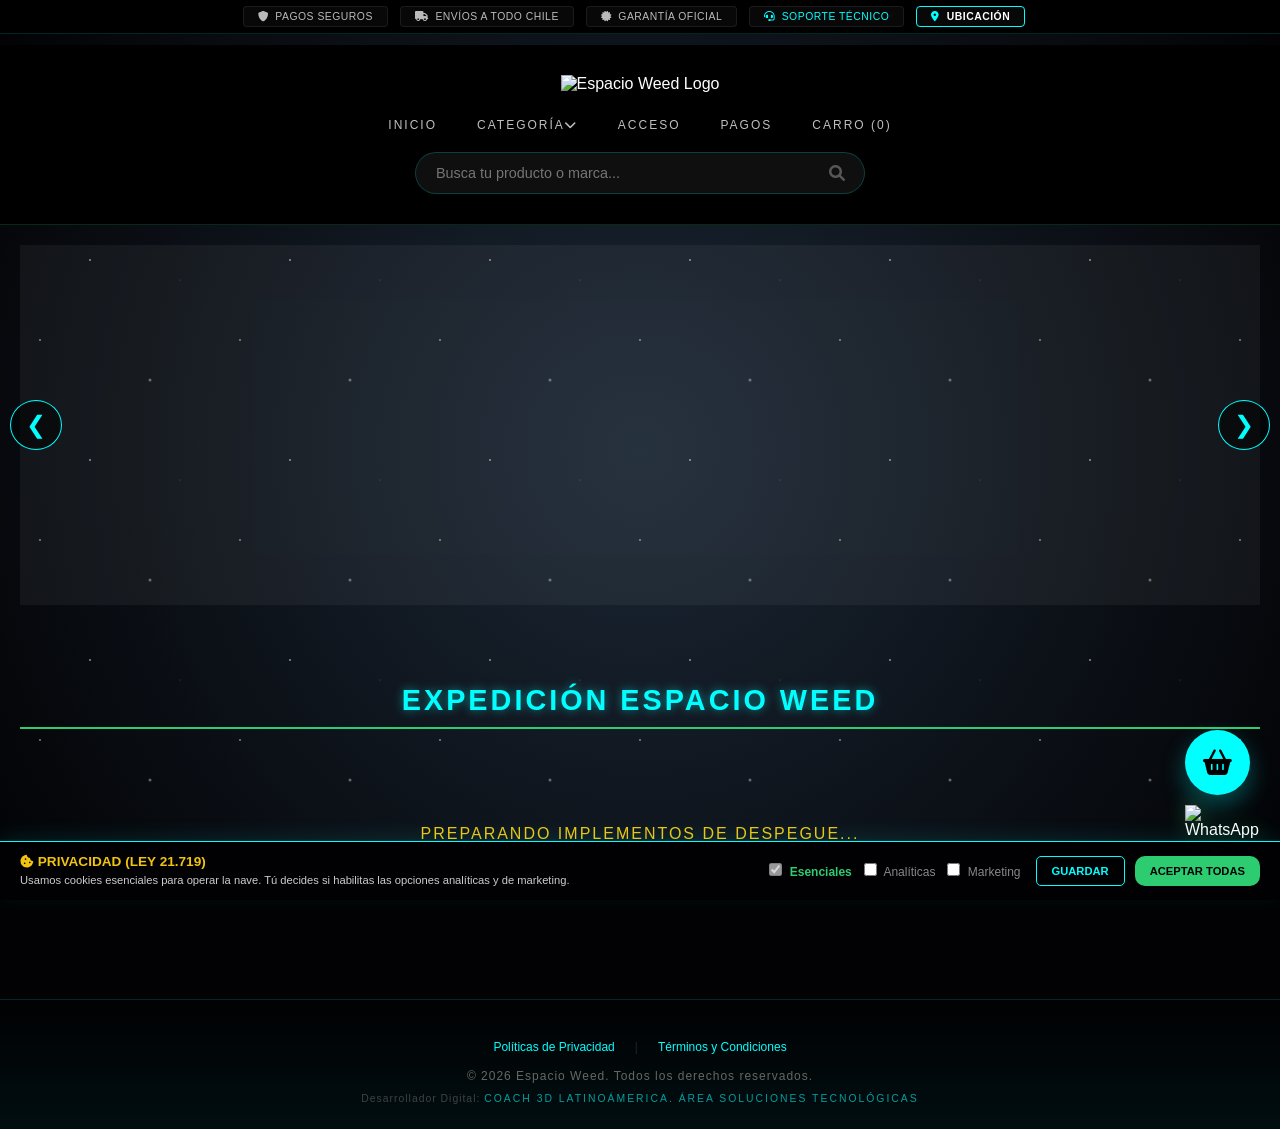
==== commit 8bdbede1: "Update index.html" ====
--- a/index.html
+++ b/index.html
@@ -254,11 +254,17 @@
         </div>
         <div class="modal-body-ubic">
             <div class="media-container-ubic caja-mapa">
-             <iframe src="https://maps.app.goo.gl/9CzeTreWq4sfvUxM6" width="100%" height="250" style="border:0;" allowfullscreen="" loading="lazy"></iframe>
-            </div>
-            <div class="media-container-ubic caja-video" style="position: relative;">
-                <div class="parche-drive"></div>
-                <iframe src="https://www.youtube.com/embed/HkXA_nkBC6A?autoplay=1&mute=1"></iframe>
+             <iframe src="" width="100%" height="250" style="border:0;" allowfullscreen="" loading="lazy"></iframe>
+            </div>
+
+            <div style="display:flex; flex-direction:column; gap:10px; width:100%;">
+                <div class="media-container-ubic caja-video" style="position: relative;">
+                    <div class="parche-drive"></div>
+                    <iframe src="https://www.youtube.com/embed/HkXA_nkBC6A?autoplay=1&mute=1"></iframe>
+                </div>
+                <a id="btn-abrir-maps" href="#" target="_blank" class="btn-nave-main" style="text-align:center; text-decoration:none; background:var(--cian); color:black; margin:0; padding:12px; display:none;">
+                    <i class="fas fa-map-marked-alt"></i> ABRIR EN MAPS
+                </a>
             </div>
         </div>
     </div>
@@ -394,9 +400,19 @@
     // 7. Inyectar Mapa Dinámico Automatizado (Google Maps)
     if (config['DIRECCION_TEXTO'] && config['DIRECCION_TEXTO'].trim() !== "") {
         const iframeMapa = document.querySelector('.caja-mapa iframe');
+        const btnMaps = document.getElementById('btn-abrir-maps');
+
         if (iframeMapa) {
             const direccionCodificada = encodeURIComponent(config['DIRECCION_TEXTO'].trim());
+
+            // FOCUS: Ruta Oficial de Google Maps para incrustar Iframe
             iframeMapa.src = "https://maps.google.com/maps?q=" + direccionCodificada + "&t=&z=15&ie=UTF8&iwloc=&output=embed";
+
+            // FOCUS: Ruta Oficial para abrir en la App o Navegador
+            if(btnMaps) {
+                btnMaps.href = "https://www.google.com/maps/search/?api=1&query=" + direccionCodificada;
+                btnMaps.style.display = "block";
+            }
         }
     }
 
@@ -726,7 +742,7 @@
     </div>
     <p>© 2026 Espacio Weed. Todos los derechos reservados.</p>
     <p class="developer-tag">
-        Desarrollador Digital: <a href="https://coach3dlatam.app/asesoriadigital" target="_blank" rel="noopener noreferrer">COACH 3D LATINOÁMERICA. ÁREA SOLUCIONES TECNOLÓGICAS</a>
+        Desarrollador Digital: <a href="#" onclick="abrirModalAgencia(event)">COACH 3D LATINOÁMERICA. ÁREA SOLUCIONES TECNOLÓGICAS</a>
     </p>
 </footer>
         
@@ -734,10 +750,40 @@
 <div id="modal-legal-dinamico" class="modal" style="display:none; z-index: 160000; align-items:center; justify-content:center;">
   <div class="modal-content login-card" style="max-width: 500px; padding: 25px; border-color: var(--cian); box-shadow: 0 0 20px rgba(0,255,255,0.2);">
     <span class="close-modal" onclick="document.getElementById('modal-legal-dinamico').style.display='none'">×</span>
-    <div id="cuerpo-legal-contenido" style="max-height: 60vh; overflow-y: auto; margin-top: 15px; margin-bottom: 20px; padding-right: 5px;">
+    <div id="cuerpo-legal-contenido" style="max-height: 60vh; overflow-y: auto; margin-top: 15px; margin-bottom: 20px; padding: 0 20px;">
       <p style="text-align:center; opacity:0.5; font-size:0.8rem;">Conectando con el satélite legal...</p>
     </div>
     <button class="btn-nave-main" style="background: var(--cian); color: black; margin-top: 0;" onclick="document.getElementById('modal-legal-dinamico').style.display='none'">ENTENDIDO Y ACEPTO</button>
+  </div>
+</div>
+
+<div id="modal-agencia" class="modal" style="display:none; z-index: 160000; align-items:center; justify-content:center;">
+  <div class="modal-content login-card" style="max-width: 450px; padding: 25px; border-color: var(--cian); box-shadow: 0 0 20px rgba(0,255,255,0.2);">
+    <span class="close-modal" onclick="document.getElementById('modal-agencia').style.display='none'">×</span>
+    <h2 class="cian" style="margin-bottom:15px; font-family:var(--font-brand); font-size:1.2rem;"><i class="fas fa-rocket"></i> IMPULSA TU NEGOCIO</h2>
+    <p style="color:#ccc; font-size:0.8rem; margin-bottom:20px;">Habla con los desarrolladores de esta nave (Coach 3D Latam) para crear tu propia tienda o escalar tus ventas.</p>
+    
+    <div id="form-agencia">
+        <input type="text" id="ag-nombre" class="nave-input" placeholder="TU NOMBRE">
+        <input type="email" id="ag-correo" class="nave-input" placeholder="TU CORREO">
+        <input type="tel" id="ag-whatsapp" class="nave-input" placeholder="TU WHATSAPP (Ej: +569...)">
+        
+        <select id="ag-servicio" class="nave-input">
+            <option value="" disabled selected>¿Qué necesitas?</option>
+            <option value="Asesoría Gratuita Método Escala">Asesoría Gratuita Método Escala</option>
+            <option value="Quiero mi propia tienda web">Quiero mi propia tienda web</option>
+            <option value="Otro requerimiento digital">Otro requerimiento digital</option>
+        </select>
+        
+        <button class="btn-nave-main" id="btn-envio-agencia" style="background: var(--cian); color: black; margin-top: 15px;" onclick="enviarLeadAgencia()">SOLICITAR CONTACTO</button>
+    </div>
+
+    <div id="success-agencia" style="display:none; text-align:center;">
+        <p style="color:var(--neon-green); font-weight:bold; margin-bottom:15px;">¡Solicitud enviada a Coach 3D Latam!</p>
+        <a href="#" id="btn-wa-agencia" class="btn-nave-main" style="background: var(--neon-green); color: black; text-decoration:none; display:flex; align-items:center; justify-content:center; gap:10px;">
+            <i class="fab fa-whatsapp" style="font-size:1.2rem;"></i> ENVIAR WHATSAPP AHORA
+        </a>
+    </div>
   </div>
 </div>
 
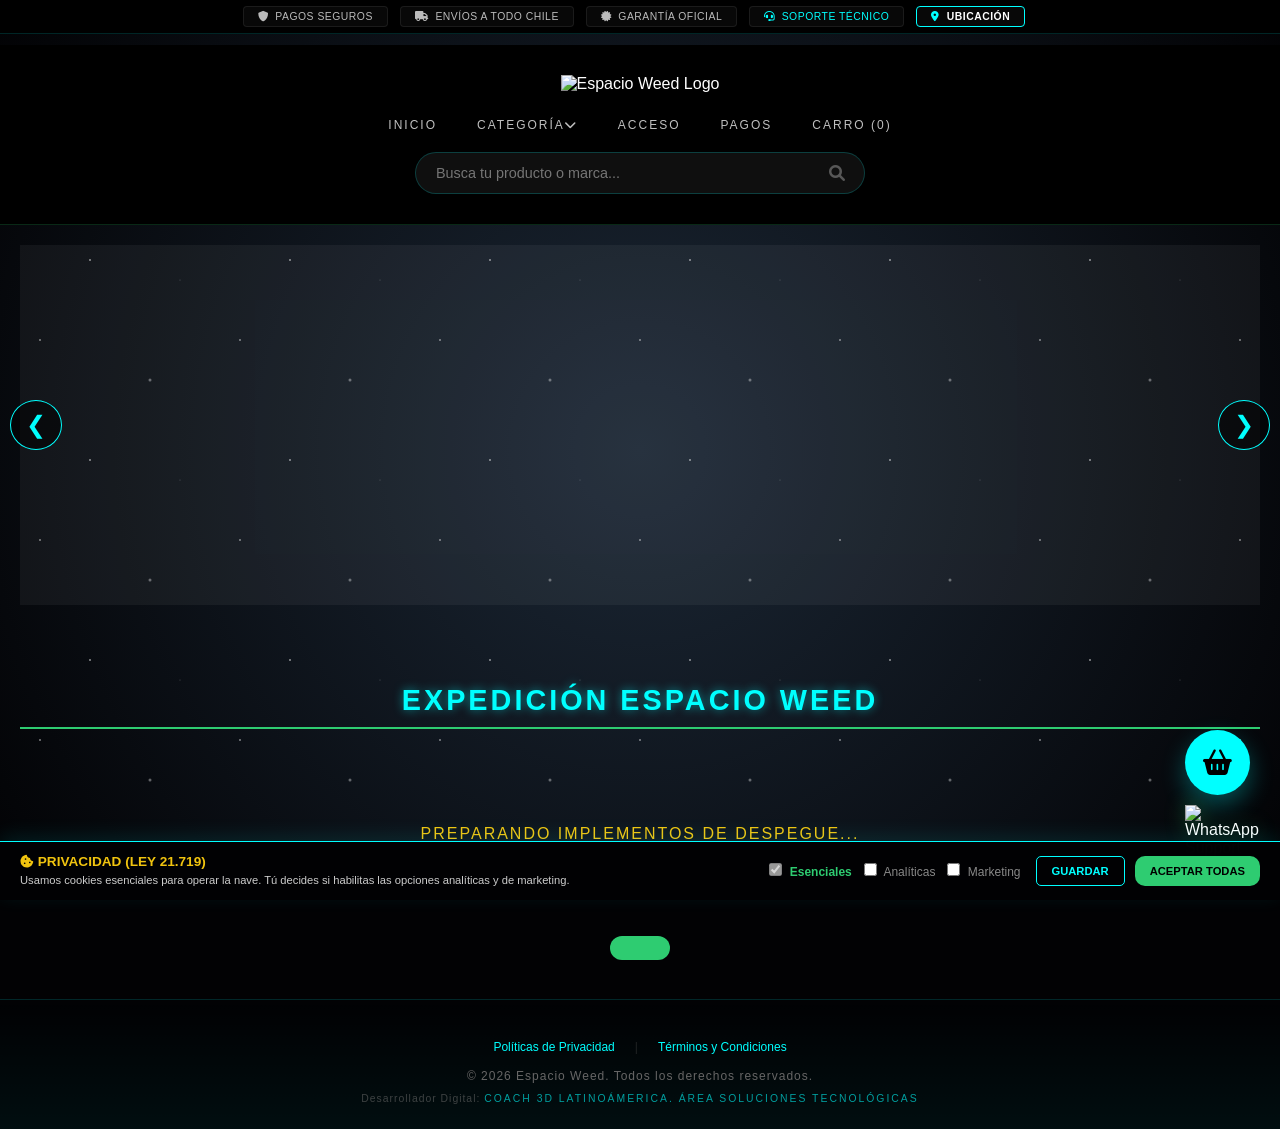
==== commit 74900fa6: "Update index.html" ====
--- a/index.html
+++ b/index.html
@@ -247,25 +247,22 @@
 </div>
     
 <div id="modal-ubicacion" class="modal-overlay-ubic">
-    <div class="modal-box-ubic">
-        <span class="close-nave" id="close-ubicacion" style="position: absolute; top: 15px; right: 15px;">&times;</span>
-        <div class="modal-header-ubic">
+    <div class="modal-box-ubic" style="max-width: 450px;">
+        <span class="close-nave" id="close-ubicacion" style="position: absolute; top: 15px; right: 15px; z-index: 10;">×</span>
+        <div class="modal-header-ubic" style="margin-bottom: 15px;">
             <h2><i class="fas fa-map-marker-alt"></i> NUESTRA UBICACIÓN</h2>
         </div>
-        <div class="modal-body-ubic">
-            <div class="media-container-ubic caja-mapa">
-             <iframe src="" width="100%" height="250" style="border:0;" allowfullscreen="" loading="lazy"></iframe>
-            </div>
-
-            <div style="display:flex; flex-direction:column; gap:10px; width:100%;">
-                <div class="media-container-ubic caja-video" style="position: relative;">
-                    <div class="parche-drive"></div>
-                    <iframe src="https://www.youtube.com/embed/HkXA_nkBC6A?autoplay=1&mute=1"></iframe>
-                </div>
-                <a id="btn-abrir-maps" href="#" target="_blank" class="btn-nave-main" style="text-align:center; text-decoration:none; background:var(--cian); color:black; margin:0; padding:12px; display:none;">
-                    <i class="fas fa-map-marked-alt"></i> ABRIR EN MAPS
-                </a>
-            </div>
+        <div class="modal-body-ubic" style="display: flex; flex-direction: column; gap: 15px;">
+
+            <div class="media-container-ubic caja-video" style="position: relative; width: 100%; padding-top: 56.25%;">
+                <div class="parche-drive"></div>
+                <iframe src="https://www.youtube.com/embed/HkXA_nkBC6A?autoplay=1&mute=1" style="position: absolute; top: 0; left: 0; width: 100%; height: 100%; border: none; border-radius: 8px;"></iframe>
+            </div>
+
+            <a id="btn-abrir-maps" href="#" target="_blank" class="btn-nave-main" style="display: none; text-align: center; text-decoration: none; background: var(--cian); color: black; margin: 0; padding: 15px; font-size: 1rem;">
+                <i class="fas fa-map-marked-alt"></i> ABRIR DIRECCIÓN EN MAPS
+            </a>
+
         </div>
     </div>
 </div>
@@ -397,22 +394,14 @@
     if (typeof encenderAtmosfera === "function") {
         encenderAtmosfera(config['ATMOSFERA'] || 'espacial');
     }
-    // 7. Inyectar Mapa Dinámico Automatizado (Google Maps)
+    // 7. Configurar Botón de Dirección Dinámico (Google Maps)
     if (config['DIRECCION_TEXTO'] && config['DIRECCION_TEXTO'].trim() !== "") {
-        const iframeMapa = document.querySelector('.caja-mapa iframe');
         const btnMaps = document.getElementById('btn-abrir-maps');
-
-        if (iframeMapa) {
+        if (btnMaps) {
             const direccionCodificada = encodeURIComponent(config['DIRECCION_TEXTO'].trim());
-
-            // FOCUS: Ruta Oficial de Google Maps para incrustar Iframe
-            iframeMapa.src = "https://maps.google.com/maps?q=" + direccionCodificada + "&t=&z=15&ie=UTF8&iwloc=&output=embed";
-
-            // FOCUS: Ruta Oficial para abrir en la App o Navegador
-            if(btnMaps) {
-                btnMaps.href = "https://www.google.com/maps/search/?api=1&query=" + direccionCodificada;
-                btnMaps.style.display = "block";
-            }
+            // FOCUS: URL Universal de Búsqueda de Google Maps (Abre la App en el celular)
+            btnMaps.href = "https://www.google.com/maps/search/?api=1&query=" + direccionCodificada;
+            btnMaps.style.display = "block";
         }
     }
 
